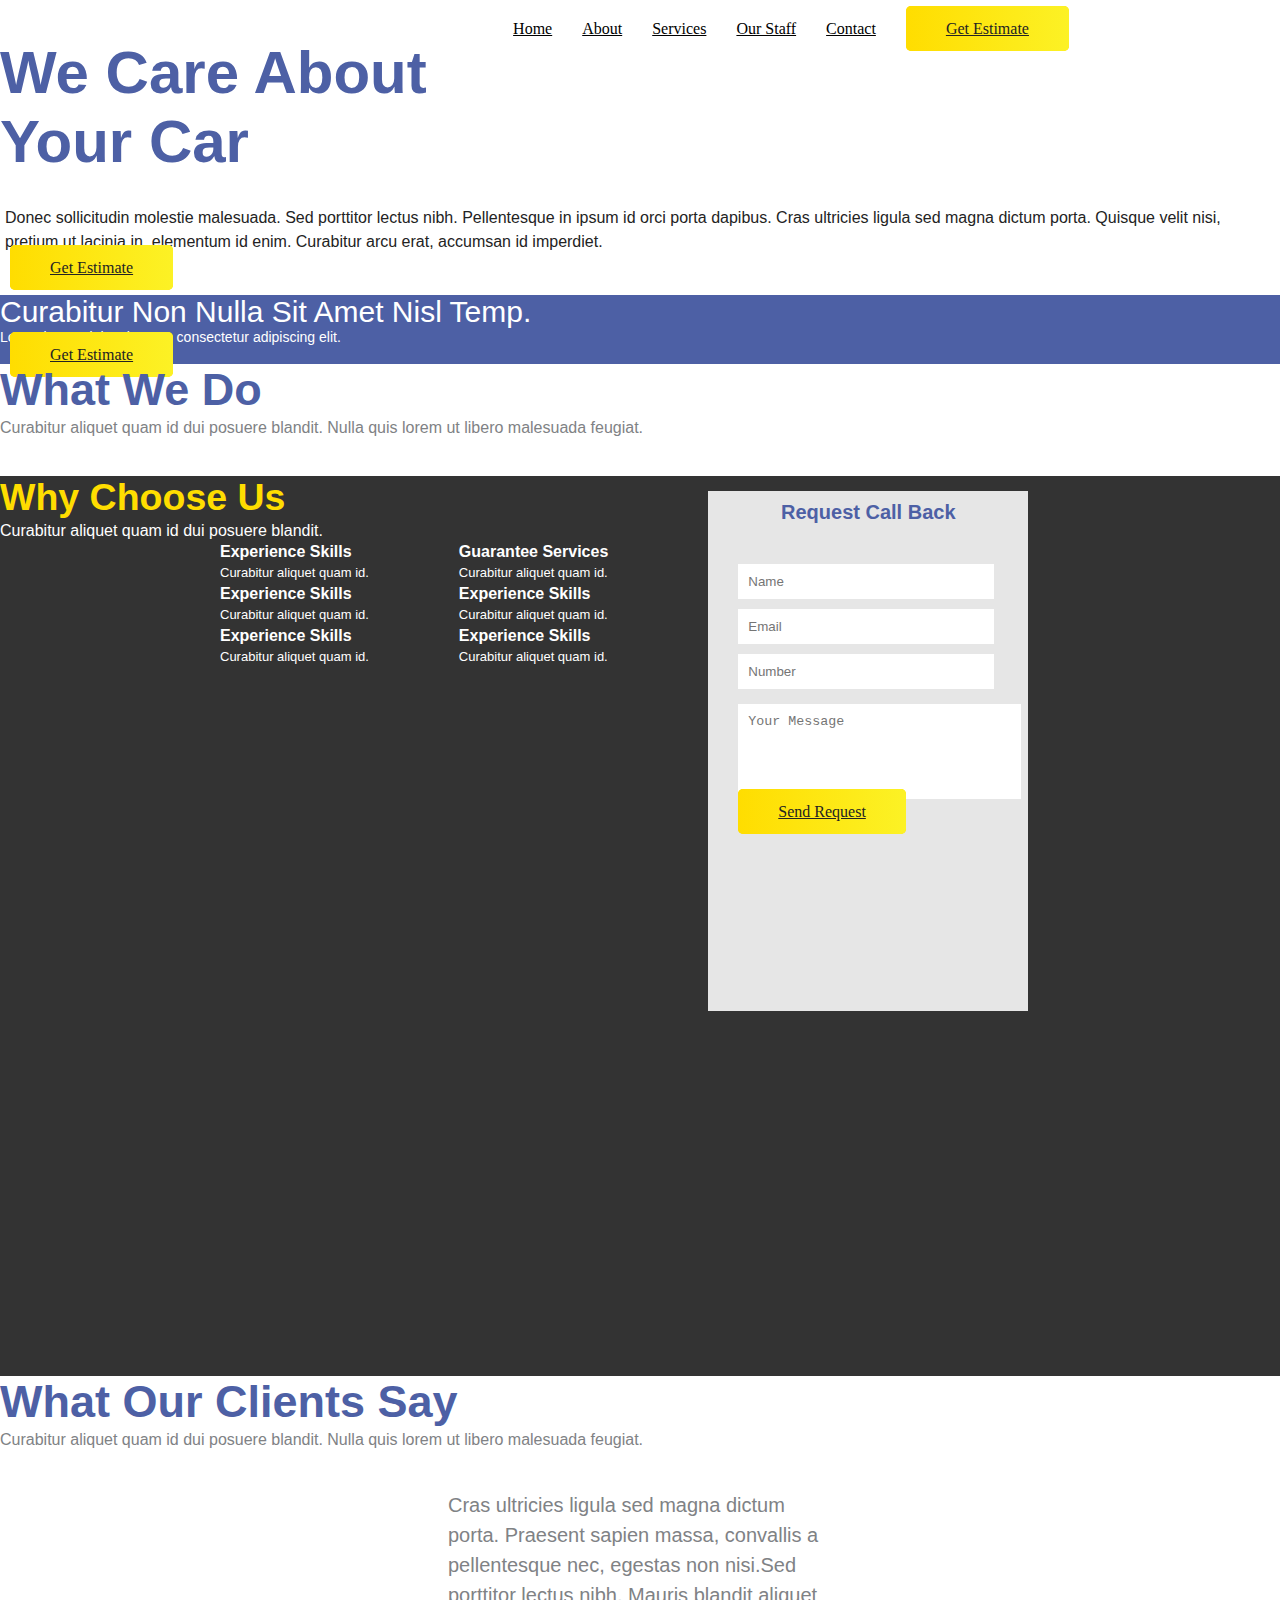
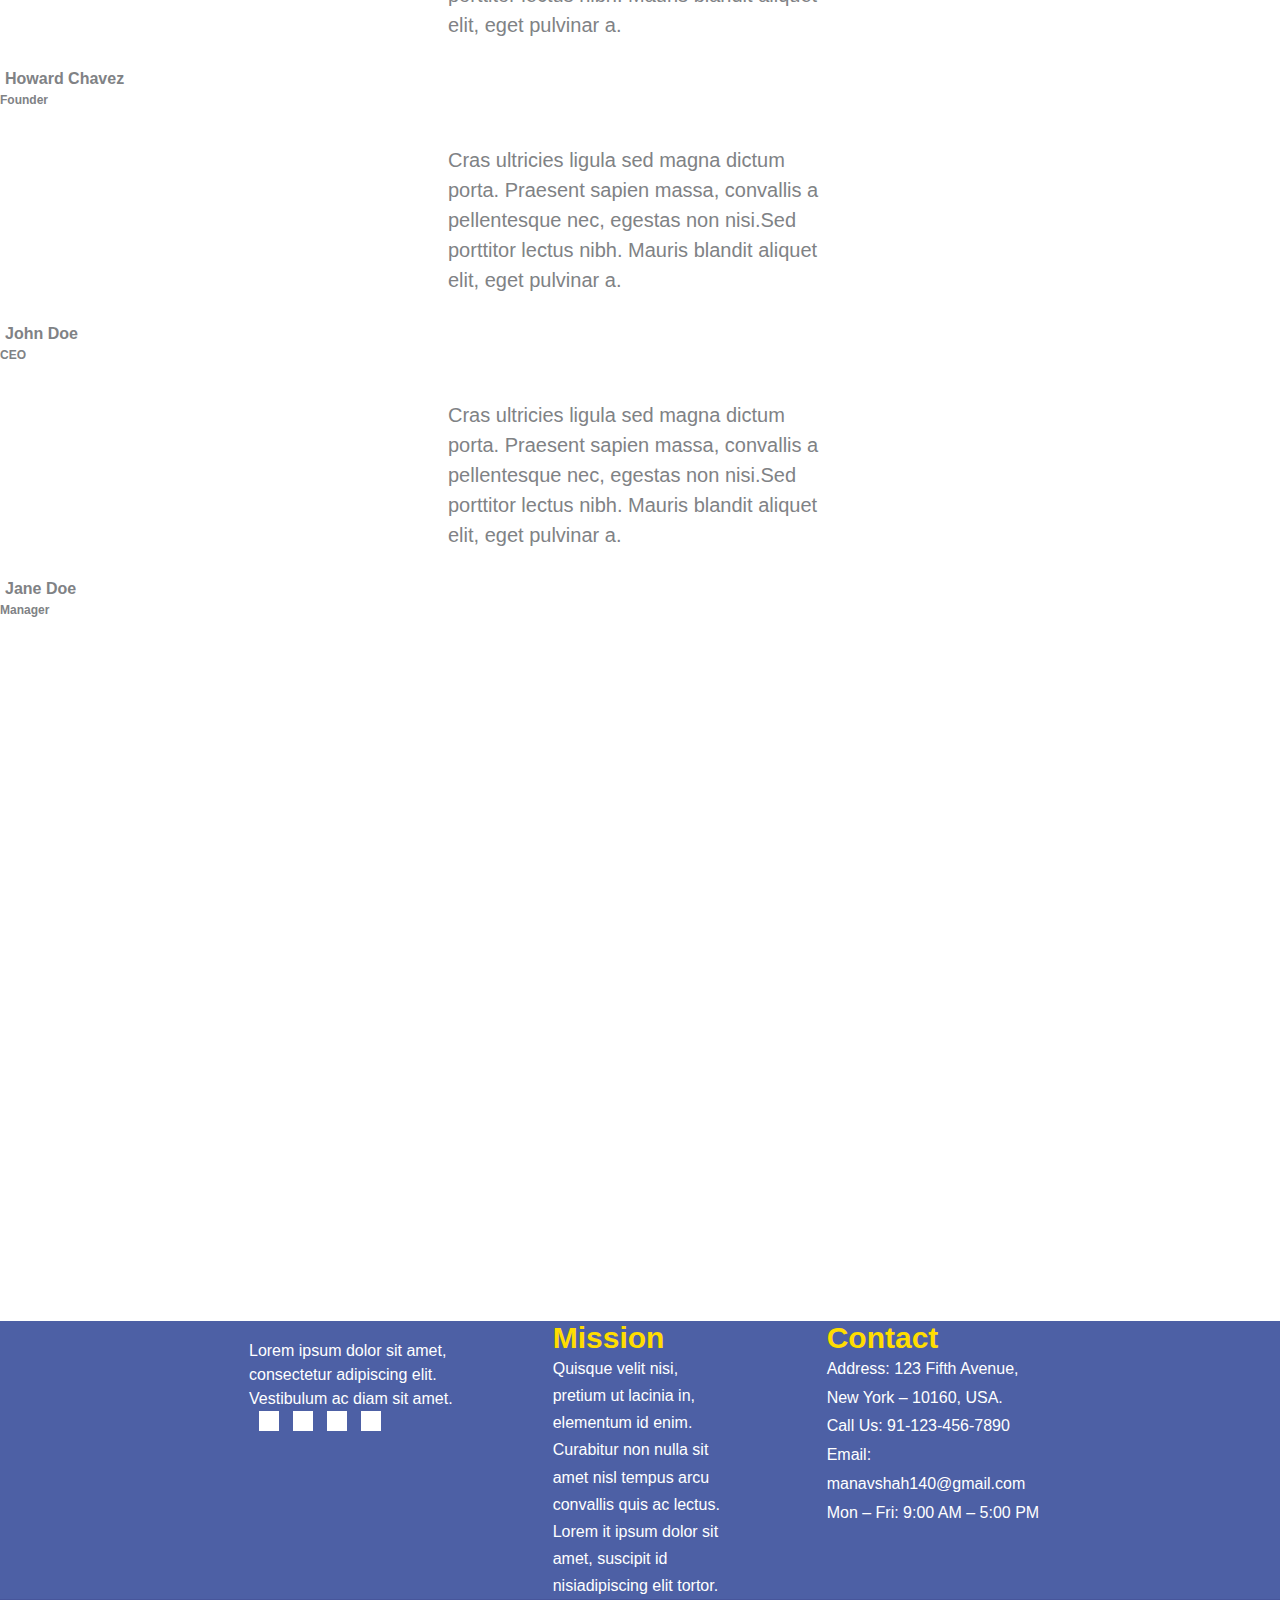
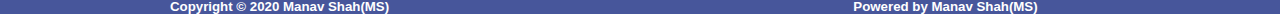
==== index.html @ 85374676 "Initial commit" ====
<!DOCTYPE html>
<html lang="en">

<head>

    <!-- important meta tags -->
    <meta charset="utf-8">
    <meta http-equiv="X-UA-Compatible" content="IE=edge">
    <meta name="viewport" content="width=device-width, initial-scale=1">

    <!-- Title -->
    <title>Home-Car Repair</title>

    <!-- Basic SEO -->
    <meta name="description" content="Creative and digital agency in Mumbai with expertise in digitalizing the hospitalization experience, digital strategy, brand design, UI design, video also making improvments in providing top class experience.">
    <meta name="keywords" content="UI, UX, Mobile App, Web Design, Web Development, Responsive website, Creative website, Video, Creative Content">

    <!-- BOOTSTRAP -->
    <link rel="stylesheet" href="./css/bootstrap/bootstrap.min.css">

    <!-- Favicon -->
    <link rel="shortcut icon" href="./images/icon/favicon.png">

    <!-- Google Fonts -->
    <link href="https://fonts.googleapis.com/css?family=Artifika&display=swap" rel="stylesheet">
    <link href="https://fonts.googleapis.com/css?family=Open+Sans:400,600,700,800&display=swap" rel="stylesheet">

    <!-- Fontawesome -->
    <link rel="stylesheet" href="css/font-awesome/css/font-awesome.min.css">

    <!--Line Icons-->
    <link rel="stylesheet" href="css/line-icons/line-icons.css">

    <!-- Owl Carousel CSS -->
    <link rel="stylesheet" href="css/owl-carousel/owl.carousel.min.css">
    <link rel="stylesheet" href="css/owl-carousel/owl.theme.default.min.css">

    <!-- Magnific Popup -->
    <link rel="stylesheet" href="css/magnific-popup/magnific-popup.min.css">

    <!-- Animate CSS -->
    <link rel="stylesheet" href="css/animate/animate.css">

    <!-- Custom CSS -->
    <link rel="stylesheet" href="css/helper-classes.css">
    <link rel="stylesheet" href="css/style.css">
    
    <link rel="stylesheet" href="img/logo/Logo-free-img.png">
</head>

<body>
<!--HOME SECTION-->
    <section id="home">
<!--HEADER SECTION-->
    <section id="header">
            <div class="header-flex m-t-30">
                <div class="header-img">
                    <img src="img/logo/Logo-free-img.png" alt="" class="img-responsive">
                </div>
                <div class="navbar">
                    <ul class="navs">
                        <li class="links"><a href="index.html">Home</a></li>
                        <li class="links"><a href="about.html">About</a></li>
                        <li class="links"><a href="service.html">Services</a></li>
                        <li class="links"><a href="our-staff.html">Our Staff</a></li>
                        <li class="links"><a href="contact.html">Contact</a></li>
                        <li class="btn-yellow"><a href="#">Get Estimate</a></li>
                    </ul>
                </div>
            </div>
    </section>
<!--/HEADER SECTION-->

<!--SHOWCASE SECTION-->
    <section id="showcase">
        <div class="content-box">
            <div class="container">
                <div class="row">
                    <div class="col-md-6">
                        <div class="showcase-left">
                            <h1>We Care About <br>Your Car</h1>
                            <p>Donec sollicitudin molestie malesuada. Sed porttitor lectus nibh. Pellentesque in ipsum id orci porta dapibus. Cras ultricies ligula sed magna dictum porta. Quisque velit nisi, pretium ut lacinia in, elementum id enim. Curabitur arcu erat, accumsan id imperdiet.</p>
                        </div>
                        <div class="btn-yellow m-t-50">
                            <a href="">Get Estimate 
                                  <i class="fa fa-angle-double-right fa-lg" aria-hidden="true"></i>
                            </a>
                        </div>
                    </div>
                    <div class="col-md-6">
                        <div class="showcase-right m-t-50">
                            <img src="img/home/car-free-img.png" alt="" class="img-responsive">
                        </div>
                    </div>
                </div>
            </div>
        </div>
    </section>
<!--/SHOWCASE SECTION-->
   
<!--MIDDLE SECTION-->
    <section id="middle">
        <div class="container">
            <div class="row">
                <div class="content-box-sm">
                    <div class="col-md-9">
                       <div class="col-md-1">
                            <div class="middle-icon">
                                <i class="fa fa-angellist fa-4x" aria-hidden="true"></i>
                            </div>
                       </div>
                       <div class="col-md-8">
                           <div class="middle-left m-b-50">
                               <h3>Curabitur Non Nulla Sit Amet Nisl Temp.</h3>
                               <p>Lorem ipsum dolor sit amet, consectetur adipiscing elit.</p>
                           </div>
                       </div>
                    </div>
                    <div class="col-md-3">
                        <div class="btn-yellow m-t-30">
                            <a href="">Get Estimate 
                                <i class="fa fa-angle-double-right fa-lg" aria-hidden="true"></i>
                            </a>
                        </div>
                    </div>
                </div>
            </div>
        </div>
    </section>
<!--/MIDDLE SECTION-->
   
<!--SERVICE SECTION-->
    <section id="service">
        <div class="content-box">
            <div class="text-heading text-center">
                <div class="text-primary">
                    <h2>What We Do</h2>
                </div>
                <p>Curabitur aliquet quam id dui posuere blandit. Nulla quis lorem ut libero malesuada feugiat.</p>
            </div>
            <div class="right-img"></div>
            <div id="service-wrapper">
                <div class="container">
                <!--SERVICE ITEM-1-->
                        <div class="service-flex m-t-50">    
                            <div class="service-item m-b-10">
                                <a href="img/service/Service1-free-img.jpg">
                                    <img src="img/service/Service1-free-img.jpg" alt="" class="img-responsive">
                                    <div class="service-item-overlay">
                                        <div class="service-overlay-details">
                                            <h4>Auto Maintenance Services</h4>
                                        </div>
                                    </div>
                                </a>
                            </div>
                <!--/SERVICE ITEM-1-->
                <!--SERVICE ITEM-2-->
                            <div class="service-item m-b-10">
                                <a href="img/service/Service2-free-img.jpg">
                                    <img src="img/service/Service2-free-img.jpg" alt="" class="img-responsive">
                                    <div class="service-item-overlay">
                                        <div class="service-overlay-details">
                                            <h4>Brake Repair Pads &amp; Rotors</h4>
                                        </div>
                                    </div>
                                </a>
                            </div>
                <!--/SERVICE ITEM-2-->
                <!--SERVICE ITEM-3-->
                            <div class="service-item m-b-10">
                                <a href="img/service/Service3-free-img.jpg">
                                    <img src="img/service/Service3-free-img.jpg" alt="" class="img-responsive">
                                    <div class="service-item-overlay">
                                        <div class="service-overlay-details">
                                            <h4>Shocks Struts Replacement</h4>
                                        </div>
                                    </div>
                                </a>
                            </div>
                        </div>
                <!--/SERVICE ITEM-3-->
                <!--SERVICE ITEM-4-->
                        <div class="service-flex">
                            <div class="service-item m-b-10">
                                <a href="img/service/Service4-free-img.jpg">
                                    <img src="img/service/Service4-free-img.jpg" alt="" class="img-responsive">
                                    <div class="service-item-overlay">
                                        <div class="service-overlay-details">
                                            <h4>System Diagnosis &amp; Repair</h4>
                                        </div>
                                    </div>
                                </a>
                            </div>
                <!--/SERVICE ITEM-4-->
                <!--SERVICE ITEM-5-->
                            <div class="service-item m-b-10">
                                <a href="img/service/Service5-free-img.jpg">
                                    <img src="img/service/Service5-free-img.jpg" alt="" class="img-responsive">
                                    <div class="service-item-overlay">
                                        <div class="service-overlay-details">
                                            <h4>Air Conditioning Services</h4>
                                        </div>
                                    </div>
                                </a>
                            </div>
                <!--/SERVICE ITEM-5-->
                <!--SERVICE ITEM-6-->
                            <div class="service-item m-b-10">
                                <a href="img/service/Service6-free-img.jpg">
                                    <img src="img/service/Service6-free-img.jpg" alt="" class="img-responsive">
                                    <div class="service-item-overlay">
                                        <div class="service-overlay-details">
                                            <h4>Tires &amp; Wheel Balancing</h4>
                                        </div>
                                    </div>
                                </a>
                            </div>
                        </div>    
                <!--/SERVICE ITEM-6-->
                    </div>
                </div>
            </div>
    </section>
<!--/SERVICE SECTION-->
   
<!--CHOOSE-US SECTION-->
    <section id="choose-us">
        <div class="choose-us-wrapper">
            <div class="choose-us-img parallax-effect">
                <div class="choose-us-overlay">                
                    <div class="content-box-md">
                        <div class="container">
                            <div class="text-heading">
                                <div class="text-secondary">
                                    <h2>Why Choose Us</h2>
                                </div>
                                <div class="text-white">
                                    <p>Curabitur aliquet quam id dui posuere blandit.</p>
                                </div>
                            </div>
                        </div>
                        <div class="flexs">
                            <div class="choose-us-left">
                        <!--CHOOSE-US-ITEM 1-->
                                <div class="flexs">
                                    <div class="choose-us-item flexs m-t-50">
                                        <div class="choose-us-left-img">
                                            <img src="img/home/fix-skills-free-img.png" alt="" class="img-responsive">
                                        </div>
                                        <div class="choose-us-title">
                                            <h4>Experience Skills</h4>
                                            <p>Curabitur aliquet quam id.</p>
                                        </div>
                                    </div>
                        <!--/CHOOSE-US-ITEM 1-->
                        <!--CHOOSE-US-ITEM 2-->
                                    <div class="choose-us-items flexs m-t-50">
                                        <div class="choose-us-left-img">
                                            <img src="img/home/speedometer-free-img.png" alt="" class="img-responsive">
                                        </div>
                                        <div class="choose-us-title">
                                            <h4>Guarantee Services</h4>
                                            <p>Curabitur aliquet quam id.</p>
                                        </div>
                                    </div>
                                </div>
                        <!--/CHOOSE-US-ITEM 2-->
                        <!--CHOOSE-US-ITEM 3-->
                                <div class="flexs">
                                    <div class="choose-us-item flexs m-t-90">
                                        <div class="choose-us-left-img">
                                            <img src="img/home/mechanic-free-img.png" alt="" class="img-responsive">
                                        </div>
                                        <div class="choose-us-title">
                                            <h4>Experience Skills</h4>
                                            <p>Curabitur aliquet quam id.</p>
                                        </div>
                                    </div>
                        <!--/CHOOSE-US-ITEM 3-->
                        <!--CHOOSE-US-ITEM 4-->
                                    <div class="choose-us-items flexs m-t-90">
                                        <div class="choose-us-left-img">
                                            <img src="img/home/alloy-wheel-free-img.png" alt="" class="img-responsive">
                                        </div>
                                        <div class="choose-us-title">
                                            <h4>Experience Skills</h4>
                                            <p>Curabitur aliquet quam id.</p>
                                        </div>
                                    </div>
                                </div>
                        <!--/CHOOSE-US-ITEM 4-->
                        <!--CHOOSE-US-ITEM 5-->
                                <div class="flexs">
                                    <div class="choose-us-item flexs m-t-90">
                                        <div class="choose-us-left-img">
                                            <img src="img/home/wallet-free-img.png" alt="" class="img-responsive">
                                        </div>
                                        <div class="choose-us-title">
                                            <h4>Experience Skills</h4>
                                            <p>Curabitur aliquet quam id.</p>
                                        </div>
                                    </div>
                        <!--/CHOOSE-US-ITEM 5-->
                        <!--CHOOSE-US-ITEM 6-->
                                    <div class="choose-us-items flexs m-t-90">
                                        <div class="choose-us-left-img">
                                            <img src="img/home/air-conditioning-free-img.png" alt="" class="img-responsive">
                                        </div>
                                        <div class="choose-us-title">
                                            <h4>Experience Skills</h4>
                                            <p>Curabitur aliquet quam id.</p>
                                        </div>
                                    </div>
                                </div>
                        <!--/CHOOSE-US-ITEM 6-->                     
                            </div>
                            <div class="choose-us-right">
                                <h6>Request Call Back</h6>
                                <form action="">
                                    <div class="form-group">
                                    <input class="inputs" type="text" placeholder="Name">
                                    </div>
                                    <div class="form-group">
                                        <input class="inputs" type="text" placeholder="Email">
                                    </div>
                                    <div class="form-group">
                                        <input class="inputs" type="number" placeholder="Number">
                                    </div>
                                    <div class="message">
                                        <textarea name="" id="" cols="31" rows="5" placeholder="Your Message"></textarea>
                                    </div>
                                </form>
                                <div class="btn-yellow m-l-20 m-t-30">
                                    <a href="">Send Request</a>
                                </div>
                            </div>
                        </div>
                    </div>
                </div>
            </div>
        </div>
    </section>   
<!--/CHOOSE-US SECTION-->
   
<!--CLIENT SECTION-->
    <section id="client">
        <div class="content-box-md">
            <div class="text-heading text-center">
                <div class="text-primary">
                    <h2>What Our Clients Say</h2>
                </div>
                <p>Curabitur aliquet quam id dui posuere blandit. Nulla quis lorem ut libero malesuada feugiat.</p>
            </div>
            <div id="clients" class="owl-carousel owl-theme">
                <div class="client-1">
                    <div class="client-img text-center m-t-70">
                        <img class="" src="img/home/Car-testimonial-free-img.png" alt="" class="img-responsive">
                    </div>
                    <div class="client-desc text-center">
                        <p>Cras ultricies ligula sed magna dictum porta. Praesent sapien massa, convallis a pellentesque nec, egestas non nisi.Sed porttitor lectus nibh. Mauris blandit aliquet elit, eget pulvinar a.</p>
                    </div>
                    <div class="client-name text-center">
                        <h6>Howard Chavez</h6>
                    </div>
                    <div class="client-job text-center">
                        <h6>Founder</h6>
                    </div>
                </div>
                <div class="client-1">
                    <div class="client-img text-center m-t-70">
                        <img class="" src="img/home/client-1.jpg" alt="" class="img-responsive">
                    </div>
                    <div class="client-desc text-center">
                        <p>Cras ultricies ligula sed magna dictum porta. Praesent sapien massa, convallis a pellentesque nec, egestas non nisi.Sed porttitor lectus nibh. Mauris blandit aliquet elit, eget pulvinar a.</p>
                    </div>
                    <div class="client-name text-center">
                        <h6>John Doe</h6>
                    </div>
                    <div class="client-job text-center">
                        <h6>CEO</h6>
                    </div>
                </div>
                <div class="client-1">
                    <div class="client-img text-center m-t-70">
                        <img class="" src="img/home/client-2.jpg" alt="" class="img-responsive">
                    </div>
                    <div class="client-desc text-center">
                        <p>Cras ultricies ligula sed magna dictum porta. Praesent sapien massa, convallis a pellentesque nec, egestas non nisi.Sed porttitor lectus nibh. Mauris blandit aliquet elit, eget pulvinar a.</p>
                    </div>
                    <div class="client-name text-center">
                        <h6>Jane Doe</h6>
                    </div>
                    <div class="client-job text-center">
                        <h6>Manager</h6>
                    </div>
                </div>
            </div>                
        </div>
    </section>
<!--/CLIENT SECTION-->
<!--MAP SECTION-->
    <section id="map">
            <iframe src="https://www.google.com/maps/embed?pb=!1m18!1m12!1m3!1d3767.4746949965493!2d73.09042481473206!3d19.218132987006488!2m3!1f0!2f0!3f0!3m2!1i1024!2i768!4f13.1!3m3!1m2!1s0x3be79582539e23e7%3A0x74d47b9f571db8cb!2sRoyal%20College!5e0!3m2!1sen!2sin!4v1578057754498!5m2!1sen!2sin" width="100%" height="700" frameborder="0" style="border:0;" allowfullscreen=""></iframe>          
   </section>
<!--/MAP SECTION-->
<!--FOOTER SECTION-->
    <section id="footer">
        <div class="content-box-md">
            <div class="footer-flex">
                <div class="footer-left">
                    <div class="footer-img m-b-30">
                        <img src="img/home/Footer-Logo-free-img.png" alt="" class="img-responsive">
                    </div>
                    <p>Lorem ipsum dolor sit amet, consectetur adipiscing elit. Vestibulum ac diam sit amet.</p>
                    <div class="social-icon m-t-30">
                        <div class="icons">
                           <ul class="facebook-icon">
                               <li>
                                   <a href="">
                                       <i class="fa fa-facebook" aria-hidden="true"></i>
                                    </a>
                               </li>
                           </ul>
                        </div>
                        <div class="icons">
                            <ul class="twitter-icon">
                                <li>
                                    <a href="">
                                        <i class="fa fa-twitter" aria-hidden="true"></i>
                                    </a>
                                </li>
                            </ul>
                        </div>
                        <div class="icons">
                            <ul class="youtube-icon">
                                <li>
                                    <a href="">
                                        <i class="fa fa-youtube-play" aria-hidden="true"></i>
                                    </a>
                                </li>
                            </ul>
                        </div>
                        <div class="icons">
                            <ul class="linkedin-icon">
                                <li>
                                    <a href="">
                                        <i class="fa fa-linkedin" aria-hidden="true"></i>
                                    </a>
                                </li>
                            </ul>
                        </div>
                    </div>
                </div>
                <div class="footer-mission">
                    <div class="text-secondary m-b-30">
                        <h5>Mission</h5>
                    </div>
                    <p>Quisque velit nisi, pretium ut lacinia in, elementum id enim. Curabitur non nulla sit amet nisl tempus arcu convallis quis ac lectus. Lorem it ipsum dolor sit amet, suscipit id nisiadipiscing elit tortor.</p>
                </div>
                <div class="footer-contact">
                    <div class="text-secondary">
                        <h5>Contact</h5>
                    </div>
                    <div class="contact-details m-t-30">
                        <div class="contact-info">
                            <p>Address: 123 Fifth Avenue,</p>
                        </div>
                        <div class="contact-info">
                            <p>New York – 10160, USA.</p>
                        </div>
                        <div class="contact-info">
                            <p>Call Us: 91-123-456-7890</p>
                        </div>
                        <div class="contact-info">
                            <p>Email: manavshah140@gmail.com</p>
                        </div>
                        <div class="contact-info">
                            <p>Mon – Fri: 9:00 AM – 5:00 PM</p>
                        </div>
                    </div>
                </div>
            </div>
        </div>
    </section>
    <section id="footer-copyright">
        <div class="content-box-sm">
            <div class="grid">
                <div class="copyright-details">
                    <h5>Copyright © 2020 Manav Shah(MS)</h5>
                </div>
                <div class="copyright-name">
                    <h5>Powered by Manav Shah(MS)</h5>
                </div>
            </div>
        </div>
    </section>
<!--/FOOTER SECTION-->
<!--/HOME SECTION-->

    <!--JAVA SCRIPT SCRIPTS-->
    <!-- JQuery -->
    <script src="js/jquery.min.js"></script>

    <!-- Owl Carousel JS -->
    <script src="js/owl-carousel/owl.carousel.min.js"></script>

    <!-- Waypoints -->
    <script src="js/waypoints/jquery.waypoints.min.js"></script>

    <!-- Magnific Popup -->
    <script src="js/magnific-popup/jquery.magnific-popup.min.js"></script>

    <!-- Counter -->
    <script src="js/counter/jquery.counterup.min.js"></script>

    <!-- Easing -->
    <script src="js/easing/jquery.easing.1.3.min.js"></script>

    <!-- WOW JS -->
    <script src="js/wow/wow.min.js"></script>

    <!-- Custom JS -->
    <script src="js/script.js"></script>
</section>
</body>
</html>
---- css/style.css ----
/**
 * style.css
 * Contains CSS for basic static website named "White Graphics"
 */

/* =========================================
    Default Theme
    ----------------------------------------
    Fonts: Raleway & Montserrat
    ----------------------------------------
    Colors:
         #4d60a5;
		#ffdd00;
        background-color: #47569b;
		'Montserrat',sans-serif;
============================================ 
*/
/***************************************************************************************************************************************
                                                        GENERAL SECTION
***************************************************************************************************************************************/
*{
    padding: 0;
    margin: 0;
    box-sizing: border-box;
}
html,
body {
    height: 100%;
    width: 100%;
}
h1,
h2,
h3,
h4,
h5,
h6 {
    font-family:'Montserrat',sans-serif;
}
p {
    font-family: 'Montserrat', sans-serif;
    font-size: 13px;
    font-weight: 400;
    line-height: 24px;
}

a:hover,
a:focus {
    text-decoration: none;
}

section {
    background: #fff;
}
li{
    list-style-type: none;
}
.text-primary{
    font-size: 30px;
    color: #4d60a5;
    font-weight: 400;
}
.text-secondary{
    font-size: 25px;
    color: #ffdd00;
    font-weight: 200;
}
.text-grey{
    color: #808285;
}
.btn-yellow{
    display: inline-block;
}
.btn-yellow a{
    background-color: #ffdd00;
    color:#232323;
     background-size: 200% auto;
    background-image: linear-gradient(to right, #ffdd00 0%, #fcf226 51%, #ffdd00 100%);
    font-size: 16px;
    padding: 14px 40px;
    margin-left: 10px;
    border-radius: 5px;
    transition: all .3s ease-in-out;
}
.btn-yellow a:hover{
    cursor: pointer;
    background-position: right;
/*    color: #fff;*/
}
.btn-yellow a{
    color: #232323;
}

/********************************************************************************************************************************************************
                                                                SHOWCASE SECTION
********************************************************************************************************************************************************/
.showcase-left h1{
    font-size: 60px;
    font-weight: 700;
    color: #4d60a5;
    margin-bottom: 30px;
}
.showcase-left p{
    color: #232323;
    margin: 5px;
    font-size: 16px;
}

/********************************************************************************************************************************************************
                                                                MIDDLE SECTION
********************************************************************************************************************************************************/
#middle{
    background-color:  #4d60a5;
}
.middle-icon i{
    margin-top: 10px;
    color:  #ffdd00;
}
.middle-left h3{
    color: #fff;
    font-weight: 500;
    font-size: 30px;
}
.middle-left p{
    color: #fff;
    font-size: 14px;
    line-height: 1.2;
}

/********************************************************************************************************************************************************
                                                                SERVICE SECTION
********************************************************************************************************************************************************/
.text-heading p{
    color: #808285;
    font-size: 16px;
}
/*
.right-img{
    width: 100%;
    height: 100%;
    background-image: url(../img/Untitled-1.png);
}
*/
.service-item{
    overflow: hidden;
    position: relative;
/*    width: 300px;*/
    z-index: 3;
    margin: 0;
}
.flexs{
    display: flex;
}
.service-flex{
    display: flex;
}
.service-item img{
    transition: all .4s ease;
    z-index: 2;
}
.service-item-overlay{
    background: rgba(0,0,0,0.8);
    display: inline-block;
    position: absolute;
    top: 0;
    right: 0;
    left: 0;
    bottom: 0;
    cursor: pointer;
    opacity: 0;
    transition: all .4s ease;
    z-index: 1;
}
.service-overlay-details{
    position: absolute;
    width: 100%;
    top: 50%;
    transform: translateY(-50%);
}
.service-overlay-details h4{
    color: #ffdd00; 
    font-size: 20px;
    line-height: 1;
    margin: 10px 0px 0px 40px;
    text-transform: uppercase;
    transform: translateY(-20%);
    transition: all .4s ease;
}
.service-item:hover img {
    transform: scale(1.2);
}

.service-item:hover .service-item-overlay {
    opacity: 1;
}
/********************************************************************************************************************************************************
                                                                CHOOSE-US SECTION
********************************************************************************************************************************************************/
.choose-us-wrapper{
    width: 100%;
    height: 100vh;
    position: relative;
}
.choose-us-img{
    width: 100%;
    height: 100vh;
    background: url(../img/Service-rowBG-free-img.jpg);
    background-size: cover;
    background-repeat: no-repeat;
}
.choose-us-overlay{
    background: rgba(0,0,0,0.8);
    position: absolute;
    top: 0;
    left: 0;
    right: 0;
    bottom: 0;
    opacity: 1;
    transition: all .3s ease-in-out;
}
.text-white p{
    color: #fff;
}
.choose-us-title{
    color: #fff;
    padding-left: 20px;
}
.choose-us-item{
    margin-left: 200px;
}
.choose-us-items{
    margin-left: 70px;
}

.choose-us-right{
    background: rgba(255,255,255,0.88);
    display: inline-block;
    width: 320px;
    height: 520px;
    padding-top: 10px;
    margin-left: 100px;
    margin-bottom: 90px;
    transform: translateY(-10%);
}
.choose-us-right h6{
    color: #4d60a5;
    font-size: 20px;
    text-align: center;
    margin-bottom: 30px;
}

input{
    margin-left: 30px;
    padding: 10px;
    width: 80%;
}
.inputs{
    border: none;
    box-shadow: rgba(0,0,0,0.12);
    margin-top: 10px;
}
textarea{
    margin-left: 30px;
    margin-top: 15px;
    resize: none;
    border: none;
    padding: 10px;
}
.m-l-20{
    margin-left: 20px;
}

/********************************************************************************************************************************************************
                                                                CLIENT SECTION
********************************************************************************************************************************************************/
.client-desc p{
    color: #808285;
    font-size: 20px;
    line-height: 1.5;
    width: 30%;
    margin: 20px auto;
}
.client-name h6{
    font-size: 16px;
    color: #808285;
    margin: 5px;
    margin-top: 30px;
}
.client-job h6{
    font-size: 12px;
    color: #808285;
    margin: 0;
}
.client-img img{
    border-radius: 50%;
}
#map iframe{
    height: 700px;
}
#map{
    padding: 0;
    margin: 0;
}


/********************************************************************************************************************************************************
                                                                OWL_CAROUSEL SECTION
********************************************************************************************************************************************************/
.owl-carousel .owl-item img {
    display: block;
    width: 100px;
    text-align: center;
    margin: 0 auto;
}
.owl-theme .owl-dots .owl-dot span{
}

/********************************************************************************************************************************************************
                                                                FOOTER SECTION
********************************************************************************************************************************************************/
/*#47569b;*/
#footer{
    background-color:#4d60a5;
}
.footer-flex{
    display: flex;
}
.footer-left{
    transform: translateX(55%);
}
.footer-left p{
    color: #fff;
    font-size: 16px;
    width: 50%;
/*    margin-left: 30px;*/
}
.icons{
    display: inline-block;
    padding: 10px;
    color: #4d60a5;
    background-color: #fff;
    margin-left: 10px;
}
.icons ul{
    margin: 0;
}
.facebook-icon li i:hover{
    color: #3b5998;
}
.twitter-icon li i:hover{
    color: #00acee;
}
.youtube-icon li i:hover{
    color: #c4302b;
}
.linkedin-icon li i:hover{
    color:  #0e76a8;
}
.text-secondary h5{
    font-size: 30px;    
}
.footer-mission{
    width: 50%;
    margin-left: 100px;
}
.footer-contact{
    width: 25%;
    transform: translateX(-87%);
}
.footer-mission p{
    color: #fff;
    font-size: 16px;
    width: 37%;
    line-height: 1.7;
}
.contact-info p{
    color: #fff;
    font-size: 16px;
    line-height: 1.8;
}
/********************************************************************************************************************************************************
                                                                FOOTER-COPYRIGHT SECTION
********************************************************************************************************************************************************/
#footer-copyright{
    background-color: #47569b;
}
.copyright-details{
    color: #fff;
    margin-left: 170px;
    font-weight: 700;
}
.copyright-name{
    color: #fff;
    font-weight: 700;
}
.grid{
    display: grid;
    grid-template-columns: 8fr 4fr;
}

/******************************************************************************************************************************************************************
                                                                HEADER SECTION
******************************************************************************************************************************************************************/
.links a{
    color: #000;
    padding-left: 30px;
}
.navs{
    display: flex;
    margin-top: 20px;
    margin-right: 50px;
}
.navs .btn-yellow a{
    margin-left: 30px;
}
.header-flex{
    display: flex;
    justify-content: space-around
}
.nav-fixed{
    position: sticky;
    top: 0;
    left: 0;
    z-index: 9999;
    background-color: #fff;
}
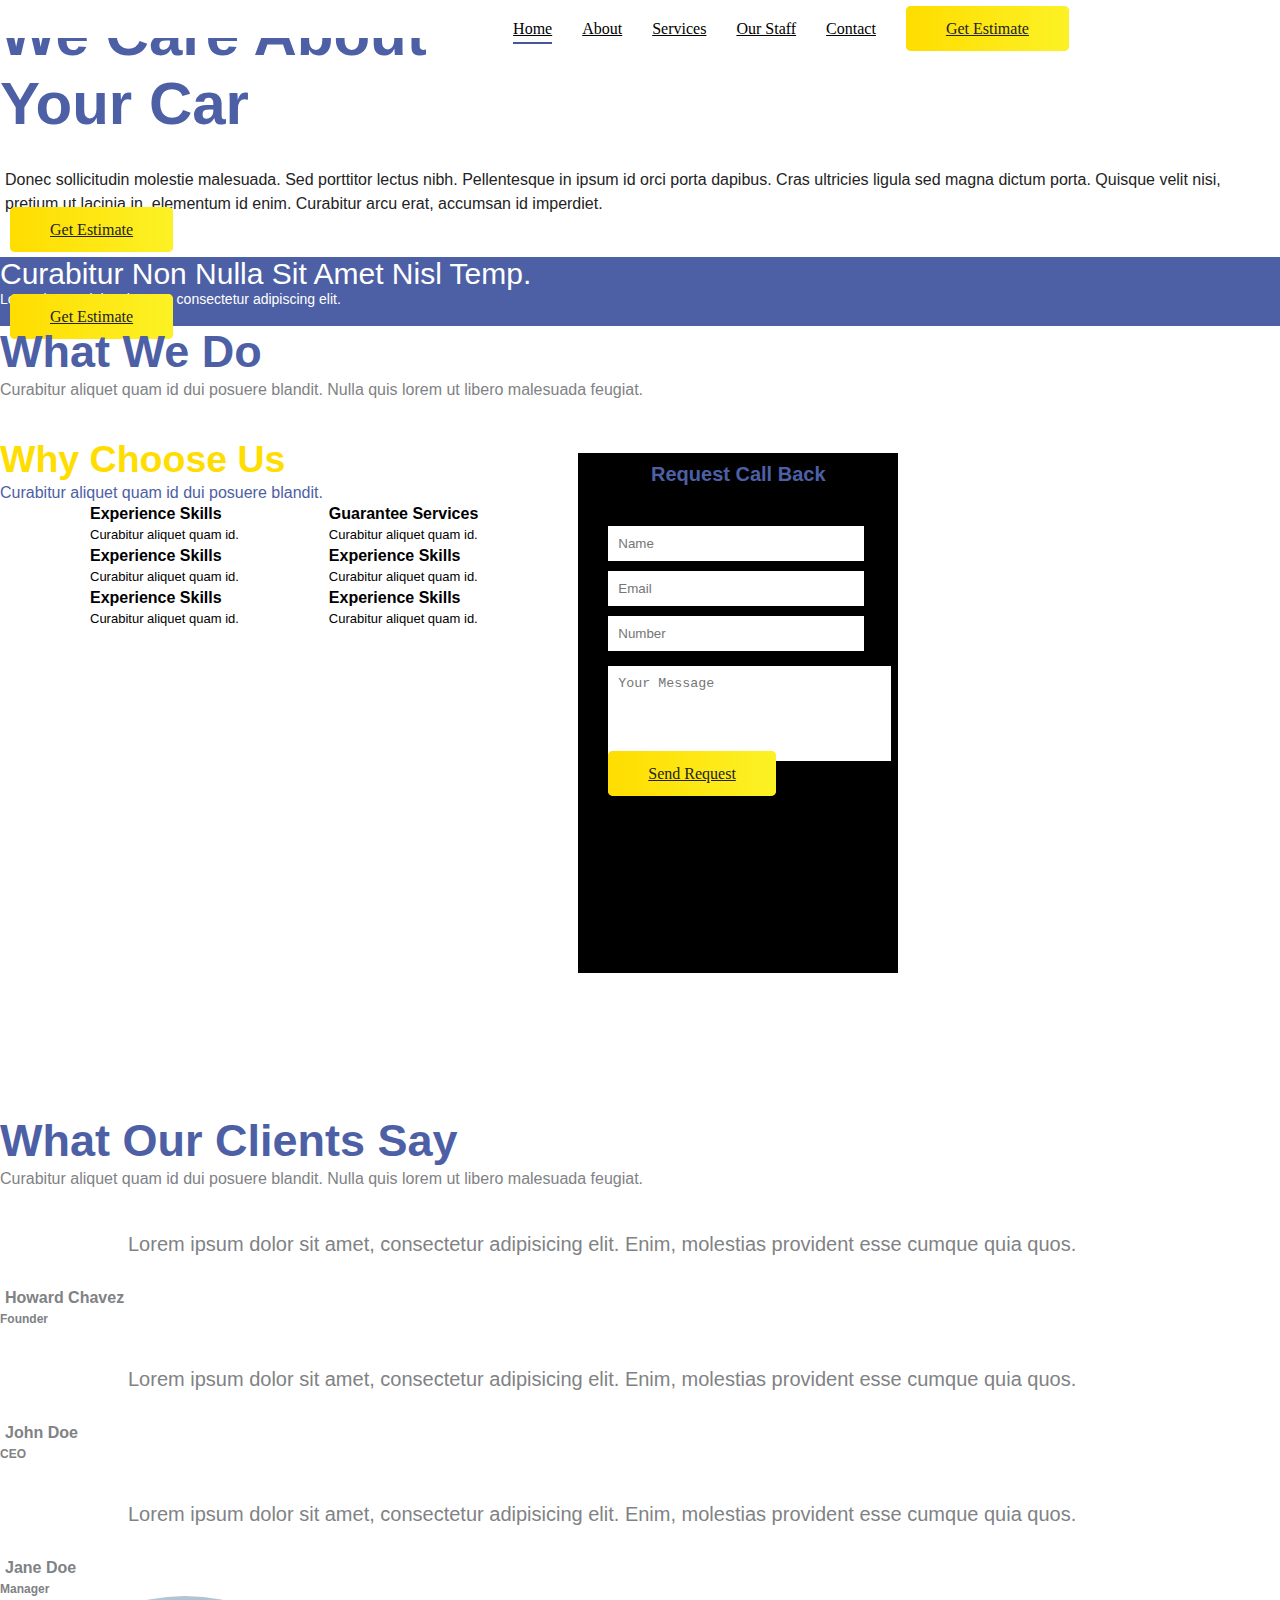
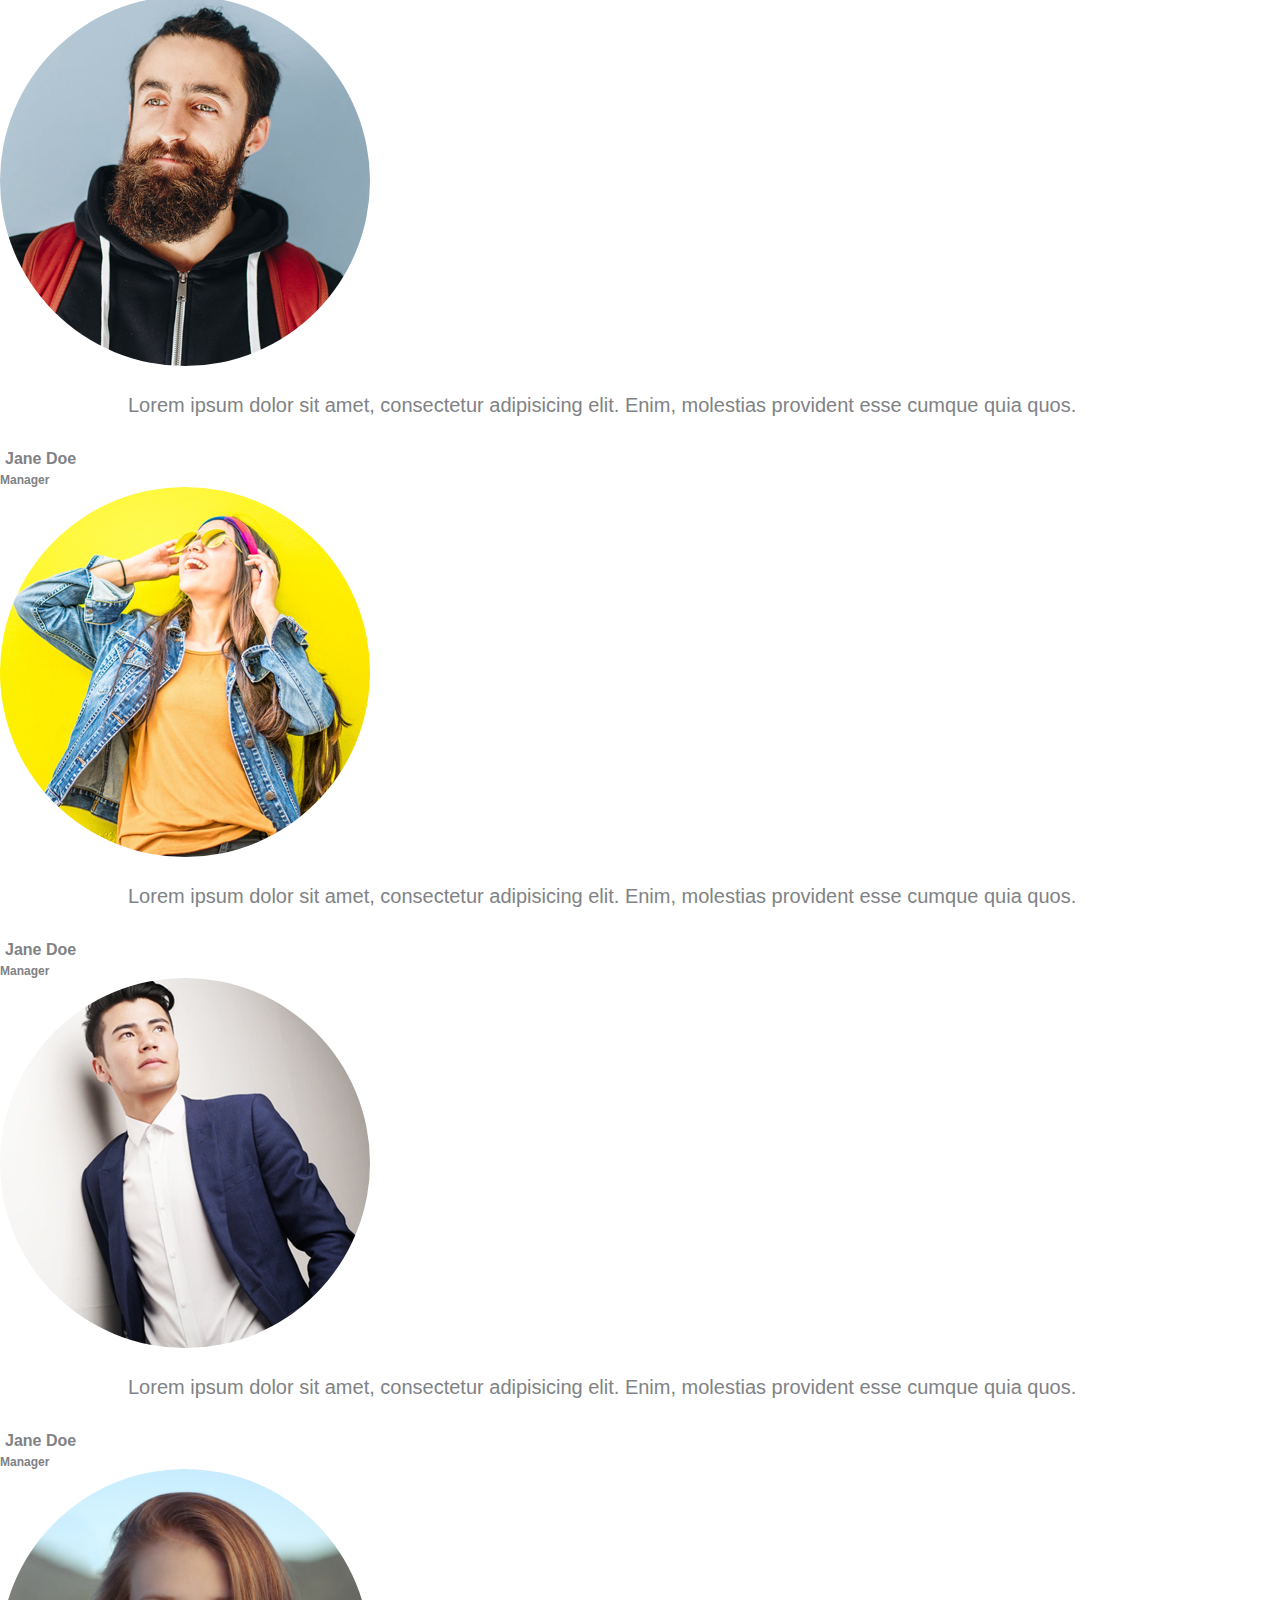
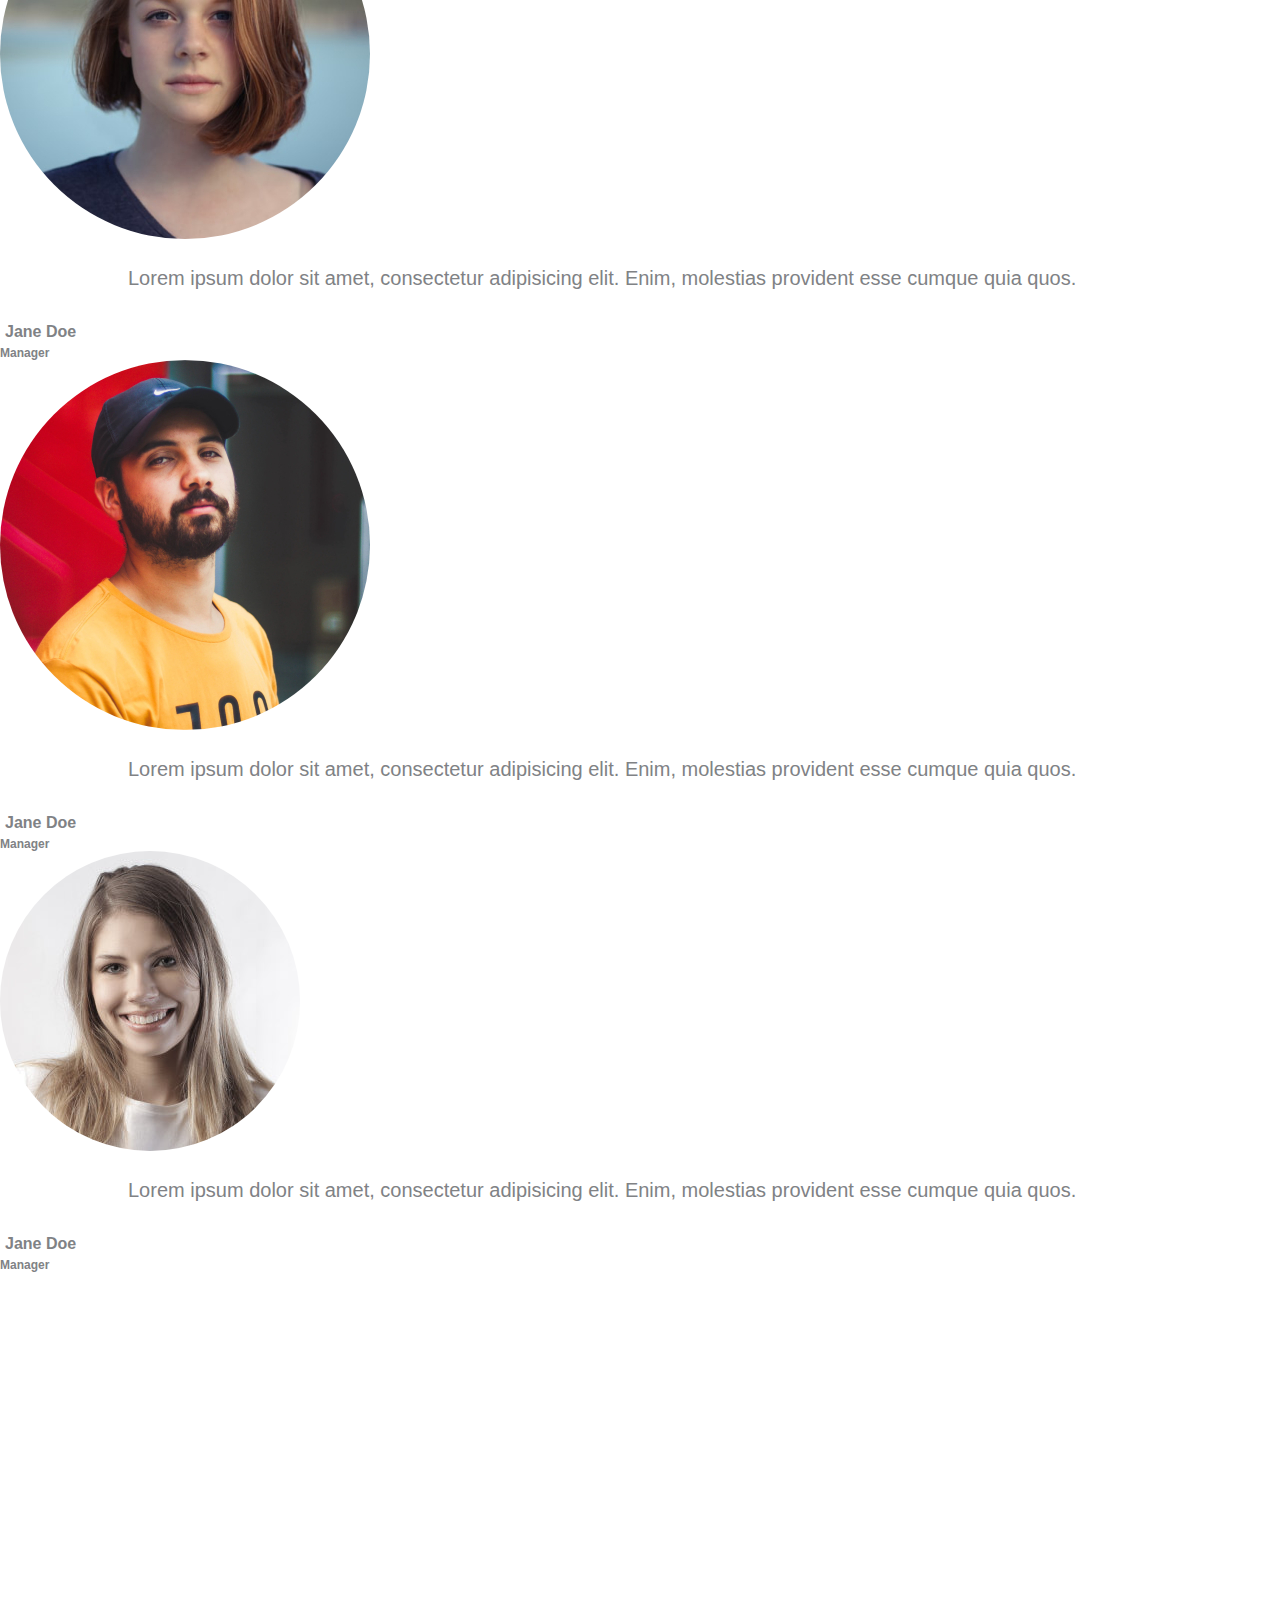
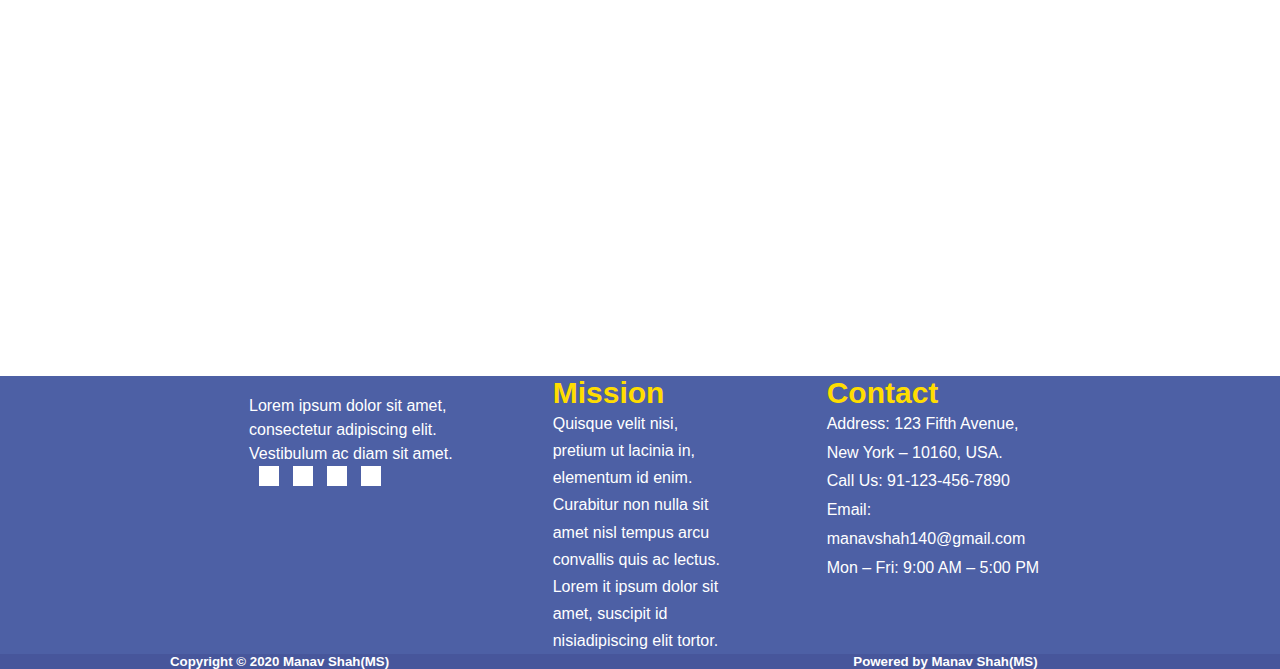
==== commit f2c04a60: "Initial commit" ====
--- a/index.html
+++ b/index.html
@@ -10,7 +10,8 @@
 
     <!-- Title -->
     <title>Home-Car Repair</title>
-
+    
+    <link rel="stylesheet" href="img/logo/Logo-free-img.png">
     <!-- Basic SEO -->
     <meta name="description" content="Creative and digital agency in Mumbai with expertise in digitalizing the hospitalization experience, digital strategy, brand design, UI design, video also making improvments in providing top class experience.">
     <meta name="keywords" content="UI, UX, Mobile App, Web Design, Web Development, Responsive website, Creative website, Video, Creative Content">
@@ -44,8 +45,8 @@
     <!-- Custom CSS -->
     <link rel="stylesheet" href="css/helper-classes.css">
     <link rel="stylesheet" href="css/style.css">
+    <link rel="stylesheet" href="css/responsive.css">
     
-    <link rel="stylesheet" href="img/logo/Logo-free-img.png">
 </head>
 
 <body>
@@ -53,13 +54,14 @@
     <section id="home">
 <!--HEADER SECTION-->
     <section id="header">
-            <div class="header-flex m-t-30">
+        <div class="wrapper-head yellow-nav-top">
+            <div class="navbar header-flex m-t-30">
                 <div class="header-img">
                     <img src="img/logo/Logo-free-img.png" alt="" class="img-responsive">
                 </div>
-                <div class="navbar">
+                <div class="navbar-links">
                     <ul class="navs">
-                        <li class="links"><a href="index.html">Home</a></li>
+                        <li class="links active"><a href="index.html">Home</a></li>
                         <li class="links"><a href="about.html">About</a></li>
                         <li class="links"><a href="service.html">Services</a></li>
                         <li class="links"><a href="our-staff.html">Our Staff</a></li>
@@ -67,13 +69,19 @@
                         <li class="btn-yellow"><a href="#">Get Estimate</a></li>
                     </ul>
                 </div>
-            </div>
+                <div class="burger">
+                    <div class="line1"></div>
+                    <div class="line2"></div>
+                    <div class="line3"></div>
+                </div>
+            </div>
+        </div>
     </section>
 <!--/HEADER SECTION-->
 
 <!--SHOWCASE SECTION-->
     <section id="showcase">
-        <div class="content-box">
+        <div class="content-box-lg">
             <div class="container">
                 <div class="row">
                     <div class="col-md-6">
@@ -145,7 +153,7 @@
                         <div class="service-flex m-t-50">    
                             <div class="service-item m-b-10">
                                 <a href="img/service/Service1-free-img.jpg">
-                                    <img src="img/service/Service1-free-img.jpg" alt="" class="img-responsive">
+                                    <img src="img/service/Service1-free-img.jpg" alt="" class="img-responsive" width="500px">
                                     <div class="service-item-overlay">
                                         <div class="service-overlay-details">
                                             <h4>Auto Maintenance Services</h4>
@@ -157,7 +165,7 @@
                 <!--SERVICE ITEM-2-->
                             <div class="service-item m-b-10">
                                 <a href="img/service/Service2-free-img.jpg">
-                                    <img src="img/service/Service2-free-img.jpg" alt="" class="img-responsive">
+                                    <img src="img/service/Service2-free-img.jpg" alt="" class="img-responsive" width="500px">
                                     <div class="service-item-overlay">
                                         <div class="service-overlay-details">
                                             <h4>Brake Repair Pads &amp; Rotors</h4>
@@ -169,7 +177,7 @@
                 <!--SERVICE ITEM-3-->
                             <div class="service-item m-b-10">
                                 <a href="img/service/Service3-free-img.jpg">
-                                    <img src="img/service/Service3-free-img.jpg" alt="" class="img-responsive">
+                                    <img src="img/service/Service3-free-img.jpg" alt="" class="img-responsive" width="500px">
                                     <div class="service-item-overlay">
                                         <div class="service-overlay-details">
                                             <h4>Shocks Struts Replacement</h4>
@@ -183,7 +191,7 @@
                         <div class="service-flex">
                             <div class="service-item m-b-10">
                                 <a href="img/service/Service4-free-img.jpg">
-                                    <img src="img/service/Service4-free-img.jpg" alt="" class="img-responsive">
+                                    <img src="img/service/Service4-free-img.jpg" alt="" class="img-responsive" width="500px">
                                     <div class="service-item-overlay">
                                         <div class="service-overlay-details">
                                             <h4>System Diagnosis &amp; Repair</h4>
@@ -195,7 +203,7 @@
                 <!--SERVICE ITEM-5-->
                             <div class="service-item m-b-10">
                                 <a href="img/service/Service5-free-img.jpg">
-                                    <img src="img/service/Service5-free-img.jpg" alt="" class="img-responsive">
+                                    <img src="img/service/Service5-free-img.jpg" alt="" class="img-responsive" width="500px">
                                     <div class="service-item-overlay">
                                         <div class="service-overlay-details">
                                             <h4>Air Conditioning Services</h4>
@@ -207,7 +215,7 @@
                 <!--SERVICE ITEM-6-->
                             <div class="service-item m-b-10">
                                 <a href="img/service/Service6-free-img.jpg">
-                                    <img src="img/service/Service6-free-img.jpg" alt="" class="img-responsive">
+                                    <img src="img/service/Service6-free-img.jpg" alt="" class="img-responsive" width="500px">
                                     <div class="service-item-overlay">
                                         <div class="service-overlay-details">
                                             <h4>Tires &amp; Wheel Balancing</h4>
@@ -224,121 +232,113 @@
 <!--/SERVICE SECTION-->
    
 <!--CHOOSE-US SECTION-->
-    <section id="choose-us">
-        <div class="choose-us-wrapper">
-            <div class="choose-us-img parallax-effect">
-                <div class="choose-us-overlay">                
-                    <div class="content-box-md">
-                        <div class="container">
-                            <div class="text-heading">
-                                <div class="text-secondary">
-                                    <h2>Why Choose Us</h2>
-                                </div>
-                                <div class="text-white">
-                                    <p>Curabitur aliquet quam id dui posuere blandit.</p>
-                                </div>
-                            </div>
-                        </div>
+    <section id="choose-us">                
+            <div class="container">
+                <div class="text-heading">
+                    <div class="text-secondary">
+                        <h2>Why Choose Us</h2>
+                    </div>
+                    <div class="text-white">
+                        <p>Curabitur aliquet quam id dui posuere blandit.</p>
+                    </div>
+                </div>
+                <div class="flexs">
+                    <div class="choose-us-left">
+                    <!--CHOOSE-US-ITEM 1-->
                         <div class="flexs">
-                            <div class="choose-us-left">
-                        <!--CHOOSE-US-ITEM 1-->
-                                <div class="flexs">
-                                    <div class="choose-us-item flexs m-t-50">
-                                        <div class="choose-us-left-img">
-                                            <img src="img/home/fix-skills-free-img.png" alt="" class="img-responsive">
-                                        </div>
-                                        <div class="choose-us-title">
-                                            <h4>Experience Skills</h4>
-                                            <p>Curabitur aliquet quam id.</p>
-                                        </div>
-                                    </div>
-                        <!--/CHOOSE-US-ITEM 1-->
-                        <!--CHOOSE-US-ITEM 2-->
-                                    <div class="choose-us-items flexs m-t-50">
-                                        <div class="choose-us-left-img">
-                                            <img src="img/home/speedometer-free-img.png" alt="" class="img-responsive">
-                                        </div>
-                                        <div class="choose-us-title">
-                                            <h4>Guarantee Services</h4>
-                                            <p>Curabitur aliquet quam id.</p>
-                                        </div>
-                                    </div>
-                                </div>
-                        <!--/CHOOSE-US-ITEM 2-->
-                        <!--CHOOSE-US-ITEM 3-->
-                                <div class="flexs">
-                                    <div class="choose-us-item flexs m-t-90">
-                                        <div class="choose-us-left-img">
-                                            <img src="img/home/mechanic-free-img.png" alt="" class="img-responsive">
-                                        </div>
-                                        <div class="choose-us-title">
-                                            <h4>Experience Skills</h4>
-                                            <p>Curabitur aliquet quam id.</p>
-                                        </div>
-                                    </div>
+                            <div class="choose-us-item flexs m-t-50">
+                                <div class="choose-us-left-img">
+                                    <img src="img/home/fix-skills-free-img.png" alt="" class="img-responsive">
+                                </div>
+                                <div class="choose-us-title">
+                                    <h4>Experience Skills</h4>
+                                    <p>Curabitur aliquet quam id.</p>
+                                </div>
+                            </div>
+                    <!--/CHOOSE-US-ITEM 1-->
+                    <!--CHOOSE-US-ITEM 2-->
+                            <div class="choose-us-item flexs m-t-50">
+                                <div class="choose-us-left-img">
+                                    <img src="img/home/speedometer-free-img.png" alt="" class="img-responsive">
+                                </div>
+                                <div class="choose-us-title">
+                                    <h4>Guarantee Services</h4>
+                                    <p>Curabitur aliquet quam id.</p>
+                                </div>
+                            </div>
+                        </div>
+                    <!--/CHOOSE-US-ITEM 2-->
+                    <!--CHOOSE-US-ITEM 3-->
+                            <div class="flexs">
+                                <div class="choose-us-item flexs m-t-90">
+                                    <div class="choose-us-left-img">
+                                        <img src="img/home/mechanic-free-img.png" alt="" class="img-responsive">
+                                    </div>
+                                    <div class="choose-us-title">
+                                        <h4>Experience Skills</h4>
+                                        <p>Curabitur aliquet quam id.</p>
+                                    </div>
+                                </div>
                         <!--/CHOOSE-US-ITEM 3-->
                         <!--CHOOSE-US-ITEM 4-->
-                                    <div class="choose-us-items flexs m-t-90">
-                                        <div class="choose-us-left-img">
-                                            <img src="img/home/alloy-wheel-free-img.png" alt="" class="img-responsive">
-                                        </div>
-                                        <div class="choose-us-title">
-                                            <h4>Experience Skills</h4>
-                                            <p>Curabitur aliquet quam id.</p>
-                                        </div>
-                                    </div>
-                                </div>
+                                <div class="choose-us-item flexs m-t-90">
+                                    <div class="choose-us-left-img">
+                                        <img src="img/home/alloy-wheel-free-img.png" alt="" class="img-responsive">
+                                    </div>
+                                    <div class="choose-us-title">
+                                        <h4>Experience Skills</h4>
+                                        <p>Curabitur aliquet quam id.</p>
+                                    </div>
+                                </div>
+                            </div>
                         <!--/CHOOSE-US-ITEM 4-->
                         <!--CHOOSE-US-ITEM 5-->
-                                <div class="flexs">
-                                    <div class="choose-us-item flexs m-t-90">
-                                        <div class="choose-us-left-img">
-                                            <img src="img/home/wallet-free-img.png" alt="" class="img-responsive">
-                                        </div>
-                                        <div class="choose-us-title">
-                                            <h4>Experience Skills</h4>
-                                            <p>Curabitur aliquet quam id.</p>
-                                        </div>
-                                    </div>
+                            <div class="flexs">
+                                <div class="choose-us-item flexs m-t-90">
+                                    <div class="choose-us-left-img">
+                                        <img src="img/home/wallet-free-img.png" alt="" class="img-responsive">
+                                    </div>
+                                    <div class="choose-us-title">
+                                        <h4>Experience Skills</h4>
+                                        <p>Curabitur aliquet quam id.</p>
+                                    </div>
+                                </div>
                         <!--/CHOOSE-US-ITEM 5-->
                         <!--CHOOSE-US-ITEM 6-->
-                                    <div class="choose-us-items flexs m-t-90">
-                                        <div class="choose-us-left-img">
-                                            <img src="img/home/air-conditioning-free-img.png" alt="" class="img-responsive">
-                                        </div>
-                                        <div class="choose-us-title">
-                                            <h4>Experience Skills</h4>
-                                            <p>Curabitur aliquet quam id.</p>
-                                        </div>
-                                    </div>
-                                </div>
+                                <div class="choose-us-item flexs m-t-90">
+                                    <div class="choose-us-left-img">
+                                        <img src="img/home/air-conditioning-free-img.png" alt="" class="img-responsive">
+                                    </div>
+                                    <div class="choose-us-title">
+                                        <h4>Experience Skills</h4>
+                                        <p>Curabitur aliquet quam id.</p>
+                                    </div>
+                                </div>
+                            </div>
                         <!--/CHOOSE-US-ITEM 6-->                     
-                            </div>
-                            <div class="choose-us-right">
-                                <h6>Request Call Back</h6>
-                                <form action="">
-                                    <div class="form-group">
+                        </div>
+                        <div class="choose-us-right">
+                            <h6>Request Call Back</h6>
+                            <form action="">
+                                <div class="form-group">
                                     <input class="inputs" type="text" placeholder="Name">
-                                    </div>
-                                    <div class="form-group">
-                                        <input class="inputs" type="text" placeholder="Email">
-                                    </div>
-                                    <div class="form-group">
-                                        <input class="inputs" type="number" placeholder="Number">
-                                    </div>
-                                    <div class="message">
-                                        <textarea name="" id="" cols="31" rows="5" placeholder="Your Message"></textarea>
-                                    </div>
-                                </form>
-                                <div class="btn-yellow m-l-20 m-t-30">
-                                    <a href="">Send Request</a>
-                                </div>
-                            </div>
-                        </div>
-                    </div>
-                </div>
-            </div>
-        </div>
+                                </div>
+                                <div class="form-group">
+                                    <input class="inputs" type="text" placeholder="Email">
+                                </div>
+                                <div class="form-group">
+                                    <input class="inputs" type="number" placeholder="Number">
+                                </div>
+                                <div class="message">
+                                    <textarea name="" id="" cols="31" rows="5" placeholder="Your Message"></textarea>
+                                </div>
+                            </form>
+                            <div class="btn-yellow m-l-20 m-t-30">
+                                <a href="">Send Request</a>
+                            </div>
+                        </div>
+                    </div>
+            </div>
     </section>   
 <!--/CHOOSE-US SECTION-->
    
@@ -357,7 +357,7 @@
                         <img class="" src="img/home/Car-testimonial-free-img.png" alt="" class="img-responsive">
                     </div>
                     <div class="client-desc text-center">
-                        <p>Cras ultricies ligula sed magna dictum porta. Praesent sapien massa, convallis a pellentesque nec, egestas non nisi.Sed porttitor lectus nibh. Mauris blandit aliquet elit, eget pulvinar a.</p>
+                        <p>Lorem ipsum dolor sit amet, consectetur adipisicing elit. Enim, molestias provident esse cumque quia quos.</p>
                     </div>
                     <div class="client-name text-center">
                         <h6>Howard Chavez</h6>
@@ -366,12 +366,12 @@
                         <h6>Founder</h6>
                     </div>
                 </div>
-                <div class="client-1">
+                <div class="client-2">
                     <div class="client-img text-center m-t-70">
                         <img class="" src="img/home/client-1.jpg" alt="" class="img-responsive">
                     </div>
                     <div class="client-desc text-center">
-                        <p>Cras ultricies ligula sed magna dictum porta. Praesent sapien massa, convallis a pellentesque nec, egestas non nisi.Sed porttitor lectus nibh. Mauris blandit aliquet elit, eget pulvinar a.</p>
+                        <p>Lorem ipsum dolor sit amet, consectetur adipisicing elit. Enim, molestias provident esse cumque quia quos.</p>
                     </div>
                     <div class="client-name text-center">
                         <h6>John Doe</h6>
@@ -380,12 +380,96 @@
                         <h6>CEO</h6>
                     </div>
                 </div>
-                <div class="client-1">
+                <div class="client-3">
                     <div class="client-img text-center m-t-70">
                         <img class="" src="img/home/client-2.jpg" alt="" class="img-responsive">
                     </div>
                     <div class="client-desc text-center">
-                        <p>Cras ultricies ligula sed magna dictum porta. Praesent sapien massa, convallis a pellentesque nec, egestas non nisi.Sed porttitor lectus nibh. Mauris blandit aliquet elit, eget pulvinar a.</p>
+                        <p>Lorem ipsum dolor sit amet, consectetur adipisicing elit. Enim, molestias provident esse cumque quia quos.</p>
+                    </div>
+                    <div class="client-name text-center">
+                        <h6>Jane Doe</h6>
+                    </div>
+                    <div class="client-job text-center">
+                        <h6>Manager</h6>
+                    </div>
+                </div>
+                <div class="client-4">
+                    <div class="client-img text-center m-t-70">
+                        <img class="" src="img/home/team-1.jpg" alt="" class="img-responsive">
+                    </div>
+                    <div class="client-desc text-center">
+                        <p>Lorem ipsum dolor sit amet, consectetur adipisicing elit. Enim, molestias provident esse cumque quia quos.</p>
+                    </div>
+                    <div class="client-name text-center">
+                        <h6>Jane Doe</h6>
+                    </div>
+                    <div class="client-job text-center">
+                        <h6>Manager</h6>
+                    </div>
+                </div>
+                <div class="client-5">
+                    <div class="client-img text-center m-t-70">
+                        <img class="" src="img/home/team-2.jpg" alt="" class="img-responsive">
+                    </div>
+                    <div class="client-desc text-center">
+                        <p>Lorem ipsum dolor sit amet, consectetur adipisicing elit. Enim, molestias provident esse cumque quia quos.</p>
+                    </div>
+                    <div class="client-name text-center">
+                        <h6>Jane Doe</h6>
+                    </div>
+                    <div class="client-job text-center">
+                        <h6>Manager</h6>
+                    </div>
+                </div>
+                <div class="client-6">
+                    <div class="client-img text-center m-t-70">
+                        <img class="" src="img/home/team-3.jpg" alt="" class="img-responsive">
+                    </div>
+                    <div class="client-desc text-center">
+                        <p>Lorem ipsum dolor sit amet, consectetur adipisicing elit. Enim, molestias provident esse cumque quia quos.</p>
+                    </div>
+                    <div class="client-name text-center">
+                        <h6>Jane Doe</h6>
+                    </div>
+                    <div class="client-job text-center">
+                        <h6>Manager</h6>
+                    </div>
+                </div>
+                <div class="client-7">
+                    <div class="client-img text-center m-t-70">
+                        <img class="" src="img/home/team-4.jpg" alt="" class="img-responsive">
+                    </div>
+                    <div class="client-desc text-center">
+                        <p>Lorem ipsum dolor sit amet, consectetur adipisicing elit. Enim, molestias provident esse cumque quia quos.</p>
+                    </div>
+                    <div class="client-name text-center">
+                        <h6>Jane Doe</h6>
+                    </div>
+                    <div class="client-job text-center">
+                        <h6>Manager</h6>
+                    </div>
+                </div>
+                <div class="client-8">
+                    <div class="client-img text-center m-t-70">
+                        <img class="" src="img/home/team-5.jpg" alt="" class="img-responsive">
+                    </div>
+                    <div class="client-desc text-center">
+                        <p>Lorem ipsum dolor sit amet, consectetur adipisicing elit. Enim, molestias provident esse cumque quia quos.</p>
+                    </div>
+                    <div class="client-name text-center">
+                        <h6>Jane Doe</h6>
+                    </div>
+                    <div class="client-job text-center">
+                        <h6>Manager</h6>
+                    </div>
+                </div>
+                <div class="client-9">
+                    <div class="client-img text-center m-t-70">
+                        <img class="" src="img/home/team-6.jpg" alt="" class="img-responsive">
+                    </div>
+                    <div class="client-desc text-center">
+                        <p>Lorem ipsum dolor sit amet, consectetur adipisicing elit. Enim, molestias provident esse cumque quia quos.</p>
                     </div>
                     <div class="client-name text-center">
                         <h6>Jane Doe</h6>
@@ -398,11 +482,13 @@
         </div>
     </section>
 <!--/CLIENT SECTION-->
+
 <!--MAP SECTION-->
-    <section id="map">
+    <section id="map" class="m-t-30">
             <iframe src="https://www.google.com/maps/embed?pb=!1m18!1m12!1m3!1d3767.4746949965493!2d73.09042481473206!3d19.218132987006488!2m3!1f0!2f0!3f0!3m2!1i1024!2i768!4f13.1!3m3!1m2!1s0x3be79582539e23e7%3A0x74d47b9f571db8cb!2sRoyal%20College!5e0!3m2!1sen!2sin!4v1578057754498!5m2!1sen!2sin" width="100%" height="700" frameborder="0" style="border:0;" allowfullscreen=""></iframe>          
    </section>
 <!--/MAP SECTION-->
+
 <!--FOOTER SECTION-->
     <section id="footer">
         <div class="content-box-md">
@@ -495,6 +581,9 @@
         </div>
     </section>
 <!--/FOOTER SECTION-->
+<!--    <div class="btn-yellow">-->
+        <a href="#home" id="back-to-top" class="btn-top" ><i class="fa fa-angle-up"></i></a>
+<!--    </div>-->
 <!--/HOME SECTION-->
 
     <!--JAVA SCRIPT SCRIPTS-->
@@ -509,6 +598,9 @@
 
     <!-- Magnific Popup -->
     <script src="js/magnific-popup/jquery.magnific-popup.min.js"></script>
+    
+    <!--Mapify-->
+    <script src="js/mapify/jquery.mapify.js"></script>
 
     <!-- Counter -->
     <script src="js/counter/jquery.counterup.min.js"></script>
--- a/css/style.css
+++ b/css/style.css
@@ -74,7 +74,8 @@
     background-color: #ffdd00;
     color:#232323;
      background-size: 200% auto;
-    background-image: linear-gradient(to right, #ffdd00 0%, #fcf226 51%, #ffdd00 100%);
+    background-image: 
+        linear-gradient(to right, #ffdd00 0%, #fcf226 51%, #ffdd00 100%);
     font-size: 16px;
     padding: 14px 40px;
     margin-left: 10px;
@@ -93,6 +94,12 @@
 /********************************************************************************************************************************************************
                                                                 SHOWCASE SECTION
 ********************************************************************************************************************************************************/
+.wrapper-head{
+    position: fixed;
+    background: #fff;
+    z-index: 9999;
+    width: 100%;
+}
 .showcase-left h1{
     font-size: 60px;
     font-weight: 700;
@@ -169,6 +176,7 @@
     opacity: 0;
     transition: all .4s ease;
     z-index: 1;
+    width: 500px;
 }
 .service-overlay-details{
     position: absolute;
@@ -195,17 +203,8 @@
 /********************************************************************************************************************************************************
                                                                 CHOOSE-US SECTION
 ********************************************************************************************************************************************************/
-.choose-us-wrapper{
-    width: 100%;
-    height: 100vh;
-    position: relative;
-}
-.choose-us-img{
-    width: 100%;
-    height: 100vh;
-    background: url(../img/Service-rowBG-free-img.jpg);
-    background-size: cover;
-    background-repeat: no-repeat;
+.one-frame{
+/*    transform: translate(0,-110%);*/
 }
 .choose-us-overlay{
     background: rgba(0,0,0,0.8);
@@ -218,21 +217,19 @@
     transition: all .3s ease-in-out;
 }
 .text-white p{
-    color: #fff;
+    color: #4d60a5;
 }
 .choose-us-title{
-    color: #fff;
+    color: #000;
     padding-left: 20px;
 }
 .choose-us-item{
-    margin-left: 200px;
-}
-.choose-us-items{
     margin-left: 70px;
 }
 
 .choose-us-right{
-    background: rgba(255,255,255,0.88);
+/*    background: rgba(255,255,255,0.88);*/
+    background: #000;
     display: inline-block;
     width: 320px;
     height: 520px;
@@ -276,7 +273,7 @@
     color: #808285;
     font-size: 20px;
     line-height: 1.5;
-    width: 30%;
+    width: 80%;
     margin: 20px auto;
 }
 .client-name h6{
@@ -377,6 +374,9 @@
     font-size: 16px;
     line-height: 1.8;
 }
+.contact-details .contact-info p{
+    color: #fff;
+}
 /********************************************************************************************************************************************************
                                                                 FOOTER-COPYRIGHT SECTION
 ********************************************************************************************************************************************************/
@@ -396,16 +396,21 @@
     display: grid;
     grid-template-columns: 8fr 4fr;
 }
-
 /******************************************************************************************************************************************************************
                                                                 HEADER SECTION
 ******************************************************************************************************************************************************************/
+.header-img{
+    position: relative;
+/*    margin-left: 50px; */
+}
 .links a{
     color: #000;
-    padding-left: 30px;
+    transition: all .1s linear;
+    margin-left: 30px;
 }
 .navs{
     display: flex;
+    justify-content: space-between;
     margin-top: 20px;
     margin-right: 50px;
 }
@@ -414,42 +419,89 @@
 }
 .header-flex{
     display: flex;
-    justify-content: space-around
+    justify-content: space-around;
 }
 .nav-fixed{
     position: sticky;
     top: 0;
     left: 0;
     z-index: 9999;
-    background-color: #fff;
-}
-
-
-
-
-
-
-
-
-
-
-
-
-
-
-
-
-
-
-
-
-
-
-
-
-
-
-
-
-
-
+/*    background-color: #fff;*/
+}
+/*
+.links a:hover,
+.links a:visited{
+    color: #47569b;
+}
+*/
+
+#header ul.navs>li.active>a{
+    border-bottom: solid 2px #47569b;
+    padding-bottom: 5px;
+}
+
+.yellow-nav-top{
+/*    background: linear-gradient(to right, #ffdd00 0%, #fcf226 51%, #ffdd00 100%);*/
+/*    background: #00596A;*/
+/*    background: #232323;*/
+}
+#back-to-top{
+    background-image: linear-gradient(to right, #ffdd00 0%, #fcf226 51%, #ffdd00 100%);
+    border-radius: 5px;
+    color: #000;
+    position: fixed;
+    bottom: 50px;
+    right: 0;
+    font-size: 30px;
+    padding: 0 15px;
+    transition: all .3s ease-in;
+    animation: fadeInRight 2s 1 cubic-bezier(0.77, 0, 0.175,1);
+/*    animation: fadeOutRight 1s 1 cubic-bezier(0.77, 0, 0.175,1);*/
+}
+#back-to-top:hover{
+    background-position: right;
+}
+.burger{
+    position: absolute;
+    top: 23px;
+    right: 50px;
+    display: none;
+    flex-direction: column;
+    justify-content: space-between;
+    width: 30px;
+    height: 21px;
+    cursor: pointer;
+}
+.burger div{
+    width: 25px;
+    height: 3px;
+    background-color: #000;
+    margin: 5px;
+    transition-delay: .3s;
+    transition: all .1s linear;
+}
+.toggle .line1{
+    transform: rotate(-45deg) translate(-5px,6px);
+    transition: all .3s infinite;
+}
+.toggle .line2{
+/*    transform: rotate(-45deg translate(-5px,6px));*/
+    opacity: 0;
+    transition: all .3s infinite;
+}
+.toggle .line3{
+    transform: rotate(45deg) translate(-5px,-6px);
+    transition: all .3s infinite;
+}
+
+
+
+
+
+
+
+
+
+
+
+
--- a/css/responsive.css
+++ b/css/responsive.css
@@ -0,0 +1,921 @@
+/**
+ * style.css
+ * Contains CSS to make site responsive i.e. mobile and tab friendly.
+ */
+
+/******************************************************************************************************************************************************************
+                                                                INDEX FILE
+******************************************************************************************************************************************************************/
+@media only screen and (min-width: 280px) and (max-width: 599px)
+{
+    body{
+        overflow-x: hidden;
+    }
+/*SHOWCASE SECTION*/
+    #showcase .showcase-left h1{
+        font-size: 40px;
+        text-align: center;
+    }
+    #showcase .btn-yellow a{
+        margin-left: 120px;
+    }
+    
+/*MIDDLE SECTION*/
+    #middle .middle-icon i{
+        margin-left: 180px;
+    }
+    #middle .middle-left h3{
+        font-size: 22px;
+        text-align: center;
+    }
+    #middle .middle-left p{
+        text-align: center;
+    }
+    #middle .m-b-50{
+        margin-bottom: 20px;
+    }
+    #middle .btn-yellow a{
+        margin-left: 120px;
+    }
+    
+/*SERVICE SECTION*/
+    #service .text-heading p{
+        font-size: 14px;
+    }
+    #service .service-flex{
+        display: block;
+    }
+    #service .service-overlay-details h4{
+        transform: translate(10%,0);    
+}
+
+/*CHOOSE-US SECTION*/
+    #choose-us .flexs{
+        display: block;
+    }
+    #choose-us .choose-us-img{
+        height: 100vh;
+    }
+    #choose-us .text-heading .text-secondary h2{
+        text-align: center;
+    }
+    #choose-us .text-heading .text-white p{
+        text-align: center;
+    }
+    #choose-us .choose-us-right{
+        padding-top: 10px;
+        margin-top: 50px; 
+        margin-bottom: 0px;
+        transform: translateY(0);
+    }
+    #choose-us .choose-us-left-img{
+        margin-left: 50px;
+    }
+    #choose-us .choose-us-item{
+        margin-left: 150px;
+        margin-top: 40px!important;
+    }
+/*FOOTER SECTION*/
+    #footer .footer-left{
+        transform: translate(0);
+        margin-left: 150px;
+    }
+    #footer .footer-left p{
+        font-size: 14px;
+    /*    margin-left: 30px;*/
+        margin-top: -1x0;
+    }
+
+    #footer .footer-mission{
+        margin-left: 150px;
+        margin-top: 50px;
+    }
+    #footer .footer-mission p{
+        width: 100%;
+        font-size: 14px;
+    }
+    #footer .footer-flex{
+        display: block;
+    }
+    #footer .footer-contact{
+        transform: translate(0);
+        width: 100%;
+        margin-left: 150px;
+        margin-top: 50px;
+/*        text-align: center;*/
+    }
+    #footer .contact-info p{
+        color: #fff;
+        font-size: 14px;
+        line-height: 1.8;
+    }
+    #footer .footer-mission .m-b-30{
+        margin-bottom: 10px!important;
+    }
+    #footer .footer-left .m-b-30{
+        margin-bottom: 10px!important;
+    }
+    #footer .footer-left .m-t-30{
+        margin-top: 10px!important;
+    }
+    #footer .footer-contact .m-t-30{
+        margin-top: 10px!important;
+    }
+/*FOOTER-COPYRIGHT SECTION*/
+    #footer-copyright .grid{
+        display: block;
+    }
+    #footer-copyright .copyright-details{
+        margin-left: 0;
+        text-align: center;
+    }
+    #footer-copyright .copyright-name{
+        text-align: center;
+    }
+}
+
+/******************************************************************************************************************************************************************
+                                                                ABOUT FILE
+******************************************************************************************************************************************************************/
+@media only screen and (min-width: 280px) and (max-width: 599px)
+{
+    body{
+        overflow-x: hidden;
+    }
+/*ABOUT-SHOWCASE SECTION*/
+    #about-showcase .text-secondary h1{
+        font-size: 50px;
+    }
+    #about-showcase p{
+        font-size: 14px;
+    }
+/*ABOUT-SERVICE SECTION*/
+    #about-service .flex-service{
+        display: block;
+    }
+    .about-service-left{
+        margin:0 0 50px 30px;
+    }
+    #about-service p{
+        width: 100%;
+    }
+    #about-service .m-t-80{
+        margin-top: 30px!important;
+    }
+    #about-service .about-service-right img{
+        width: 200px;
+        margin-left: 30px;
+    }
+    #about-service .about-service-right .about-service-img-r img{
+        width: 202px;
+        margin-left: 0;
+    }
+/*ABOUT-CHOOSE-US SECTION*/
+    #about-choose-us .choose-us-flex{
+        display: block;
+    }
+    #about-choose-us .about-choose-item{
+        margin: 50px 0 0 160px;
+    }
+}
+
+/******************************************************************************************************************************************************************
+                                                                SERVICE FILE
+******************************************************************************************************************************************************************/
+@media only screen and (min-width: 280px) and (max-width: 599px)
+{
+/*SERVICES SECTION*/
+    #services .services-flex{
+        display: block;
+    }
+    #services .services-item{
+        transform: translateX(10%);
+    }
+}
+
+/******************************************************************************************************************************************************************
+                                                                OUR-STAFF FILE
+******************************************************************************************************************************************************************/
+@media only screen and (min-width: 280px) and (max-width: 599px)
+{
+/*STAFF-INFO*/
+    #staff-info .staff-info-flex{
+        display: block;
+        margin-left: 50px;
+    }
+    #staff-info .staff-info-right .m-l-80{
+        margin-left: 0!important;
+    }
+    #staff-info .staff-info-right .staff-info-img img{
+        width: 400px;
+    }
+/*TEAM SECTION*/
+    #team .team-flex{
+        display: block;
+        margin-left: 80px;
+    }
+    #team .text-heading p{
+        font-size: 16px;
+        margin-left: 15px;
+    }
+}
+
+/******************************************************************************************************************************************************************
+                                                                CONTACT FILE
+******************************************************************************************************************************************************************/
+@media only screen and (min-width: 280px) and (max-width: 599px)
+{
+/*CONTACT SECTION*/
+    #contact .contact-flex{
+        display: block;
+    }
+    #contact .contact-left{
+        margin: 0 0 0 60px;
+    }
+    #contact .contact-right{
+        margin-left: 60px;
+        margin-top: 50px!important;
+    }
+}
+
+/******************************************************************************************************************************************************************
+                                                                NAVBAR
+******************************************************************************************************************************************************************/
+@media only screen and (max-width: 768px)
+{    
+    .navbar-links{
+        display: none;
+        width: 100%;
+    }
+    .navbar{
+        flex-direction: column;
+        align-items: flex-start;
+    }
+    .navbar-links ul{
+        width: 100%;
+        flex-direction: column;
+    }
+    #header ul.navs>li.active>a{
+        border-bottom: none;
+        padding-bottom: 0;
+    }
+    .navbar-links .btn-yellow{
+        display: none;
+    }
+    .navbar-links li{
+        text-align: center;
+/*        padding: 5px;*/
+    }
+    .navbar-links li a{
+        font-size: 20px;
+        font-weight: 500;
+        padding: 10px;
+    }
+    .navbar-links li a:active,
+    .navbar-links li a:hover{
+        color: #47569b;
+    }
+    .navbar-links.active{
+        display: flex;
+    }
+    .burger{
+        display: block;
+    }
+}
+
+ 
+
+
+
+
+
+/******************************************************************************************************************************************************************
+                                                                INDEX FILE
+******************************************************************************************************************************************************************/
+@media only screen and (min-width: 600px) and (max-width: 990px)
+{
+    body{
+        overflow-x: hidden;
+    }
+/*SHOWCASE SECTION*/
+    #showcase .showcase-left h1{
+        font-size: 50px;
+    }
+    #showcase .btn-yellow a{
+        margin-left: 0px;
+    }
+    
+/*MIDDLE SECTION*/
+    #middle .middle-icon i{
+        margin-left: 270px;
+    }
+    #middle .middle-left h3{
+        font-size: 25px;
+        text-align: center;
+    }
+    #middle .middle-left p{
+        text-align: center;
+    }
+    #middle .m-b-50{
+        margin-bottom: 20px;
+    }
+    #middle .btn-yellow a{
+        margin-left: 220px;
+    }
+    
+/*SERVICE SECTION*/
+    #service .text-heading p{
+        font-size: 16px;
+    }
+    #service .service-flex{
+        display: block;
+    }
+    #service .service-overlay-details h4{
+        transform: translate(10%,0);    
+    }
+    #service .service-item img{
+        width: 650px;
+    }
+/*CHOOSE-US SECTION*/
+    #choose-us .flexs{
+        display: block;
+    }
+    #choose-us .choose-us-img{
+        height: 100vh;
+    }
+    #choose-us .text-heading .text-secondary h2{
+        text-align: center;
+    }
+    #choose-us .text-heading .text-white p{
+        text-align: center;
+    }
+    #choose-us .choose-us-right{
+        padding-top: 10px;
+        margin-top: 50px; 
+        margin-bottom: 0px;
+        transform: translateY(0);
+    }
+    #choose-us .choose-us-left-img{
+        margin-left: 50px;
+    }
+    #choose-us .choose-us-item{
+        margin-left: 150px;
+        margin-top: 40px!important;
+    }
+/*FOOTER SECTION*/
+    #footer .footer-left{
+        transform: translate(0);
+        margin-left: 150px;
+    }
+    #footer .footer-left p{
+        font-size: 16px;
+    /*    margin-left: 30px;*/
+        margin-top: -1x0;
+    }
+
+    #footer .footer-mission{
+        margin-left: 150px;
+        margin-top: 50px;
+    }
+    #footer .footer-mission p{
+        width: 100%;
+        font-size: 16px;
+    }
+    #footer .footer-flex{
+        display: block;
+    }
+    #footer .footer-contact{
+        transform: translate(0);
+        width: 100%;
+        margin-left: 150px;
+        margin-top: 50px;
+/*        text-align: center;*/
+    }
+    #footer .contact-info p{
+        color: #fff;
+        font-size: 16px;
+        line-height: 1.8;
+    }
+    #footer .footer-mission .m-b-30{
+        margin-bottom: 10px!important;
+    }
+    #footer .footer-left .m-b-30{
+        margin-bottom: 10px!important;
+    }
+    #footer .footer-left .m-t-30{
+        margin-top: 10px!important;
+    }
+    #footer .footer-contact .m-t-30{
+        margin-top: 10px!important;
+    }
+/*FOOTER-COPYRIGHT SECTION*/
+    #footer-copyright .grid{
+        display: block;
+    }
+    #footer-copyright .copyright-details{
+        margin-left: 0;
+        text-align: center;
+    }
+    #footer-copyright .copyright-name{
+        text-align: center;
+    }
+}
+
+/******************************************************************************************************************************************************************
+                                                                ABOUT FILE
+******************************************************************************************************************************************************************/
+@media only screen and (min-width: 600px) and (max-width: 990px)
+{
+    body{
+        overflow-x: hidden;
+    }
+/*ABOUT-SHOWCASE SECTION*/
+    #about-showcase .text-secondary h1{
+        font-size: 55px;
+    }
+    #about-showcase p{
+        font-size: 16px;
+    }
+/*ABOUT-SERVICE SECTION*/
+    #about-service .flex-service{
+        display: block;
+    }
+    .about-service-left{
+        margin:0 0 50px 30px;
+    }
+    #about-service p{
+        width: 100%;
+    }
+    #about-service .m-t-80{
+        margin-top: 30px!important;
+    }
+    #about-service .about-service-right img{
+        width: 200px;
+        margin-left: 30px;
+    }
+    #about-service .about-service-right .about-service-img-r img{
+        width: 202px;
+        margin-left: 0;
+    }
+/*ABOUT-CHOOSE-US SECTION*/
+    #about-choose-us .choose-us-flex{
+        display: block;
+    }
+    #about-choose-us .about-choose-item{
+        margin: 50px 0 0 160px;
+    }
+}
+
+/******************************************************************************************************************************************************************
+                                                                SERVICE FILE
+******************************************************************************************************************************************************************/
+@media only screen and (min-width: 600px) and (max-width: 990px)
+{
+/*SERVICES SECTION*/
+    #services .services-flex{
+        display: block;
+    }
+    #services .services-item{
+        transform: translateX(10%);
+    }
+}
+
+/******************************************************************************************************************************************************************
+                                                                OUR-STAFF FILE
+******************************************************************************************************************************************************************/
+@media only screen and (min-width: 600px) and (max-width: 990px)
+{
+/*STAFF-INFO*/
+    #staff-info .staff-info-flex{
+        display: block;
+        margin-left: 50px;
+    }
+    #staff-info .staff-info-right .m-l-80{
+        margin-left: 0!important;
+    }
+    #staff-info .staff-info-right .staff-info-img img{
+        width: 400px;
+    }
+/*TEAM SECTION*/
+    #team .team-flex{
+        display: block;
+        margin-left: 80px;
+    }
+    #team .text-heading p{
+        font-size: 16px;
+        margin-left: 15px;
+    }
+}
+
+/******************************************************************************************************************************************************************
+                                                                CONTACT FILE
+******************************************************************************************************************************************************************/
+@media only screen and (min-width: 600px) and (max-width: 990px)
+{
+/*CONTACT SECTION*/
+    #contact .contact-flex{
+        display: block;
+    }
+    #contact .contact-left{
+        margin: 0 0 0 60px;
+    }
+    #contact .contact-right{
+        margin-left: 60px;
+        margin-top: 50px!important;
+    }
+}
+
+/******************************************************************************************************************************************************************
+                                                                NAVBAR
+******************************************************************************************************************************************************************/
+@media only screen and (max-width: 850px)
+{    
+    .navbar-links{
+        display: none;
+        width: 100%;
+    }
+    .navbar{
+        flex-direction: column;
+        align-items: flex-start;
+    }
+    .navbar-links ul{
+        width: 100%;
+        flex-direction: column;
+    }
+    #header ul.navs>li.active>a{
+        border-bottom: none;
+        padding-bottom: 0;
+    }
+    .navbar-links .btn-yellow{
+        display: none;
+    }
+    .navbar-links li{
+        text-align: center;
+/*        padding: 5px;*/
+    }
+    .navbar-links li a{
+        font-size: 20px;
+        font-weight: 500;
+        padding: 10px;
+    }
+    .navbar-links li a:active,
+    .navbar-links li a:hover{
+        color: #47569b;
+    }
+    .navbar-links.active{
+        display: flex;
+    }
+    .burger{
+        display: block;
+    }
+}
+
+ 
+
+
+
+
+
+
+
+
+
+
+
+
+
+
+
+
+
+
+
+
+
+
+
+
+
+
+
+
+
+
+
+
+
+
+
+
+
+
+
+
+
+
+
+
+
+
+
+
+
+
+
+
+
+
+
+
+
+
+
+
+
+
+
+
+
+
+
+
+
+
+
+
+
+
+
+
+
+
+
+
+
+
+
+
+
+
+
+
+
+
+
+
+
+
+
+
+
+
+
+
+
+
+
+
+
+
+
+
+
+
+
+
+
+
+
+
+
+
+
+
+
+
+
+
+
+
+
+
+
+
+
+
+
+
+
+
+
+
+
+
+
+
+
+
+
+
+
+
+
+
+
+
+
+
+
+
+
+
+
+
+
+
+
+
+
+
+
+
+
+
+
+
+
+
+
+
+
+
+
+
+
+
+
+
+
+
+
+
+
+
+
+
+
+
+
+
+
+
+
+
+
+
+
+
+
+
+
+
+
+
+
+
+
+
+
+
+
+
+
+
+
+
+
+
+
+
+
+
+
+
+
+
+
+
+
+
+
+
+
+
+
+
+
+
+
+
+
+
+
+
+
+
+
+
+
+
+
+
+
+
+
+
+
+
+
+
+
+
+
+
+
+
+
+
+
+
+
+
+
+
+
+
+
+
+
+
+
+
+
+
+
+
+
+
+
+
+
+
+
+
+
+
+
+
+
+
+
+
+
+
+
+
+
+
+
+
+
+
+
+
+
+
+
+
+
+
+
+
+
+
+
+
+
+
+
+
+
+
+
+
+
+
+
+
+
+
+
+
